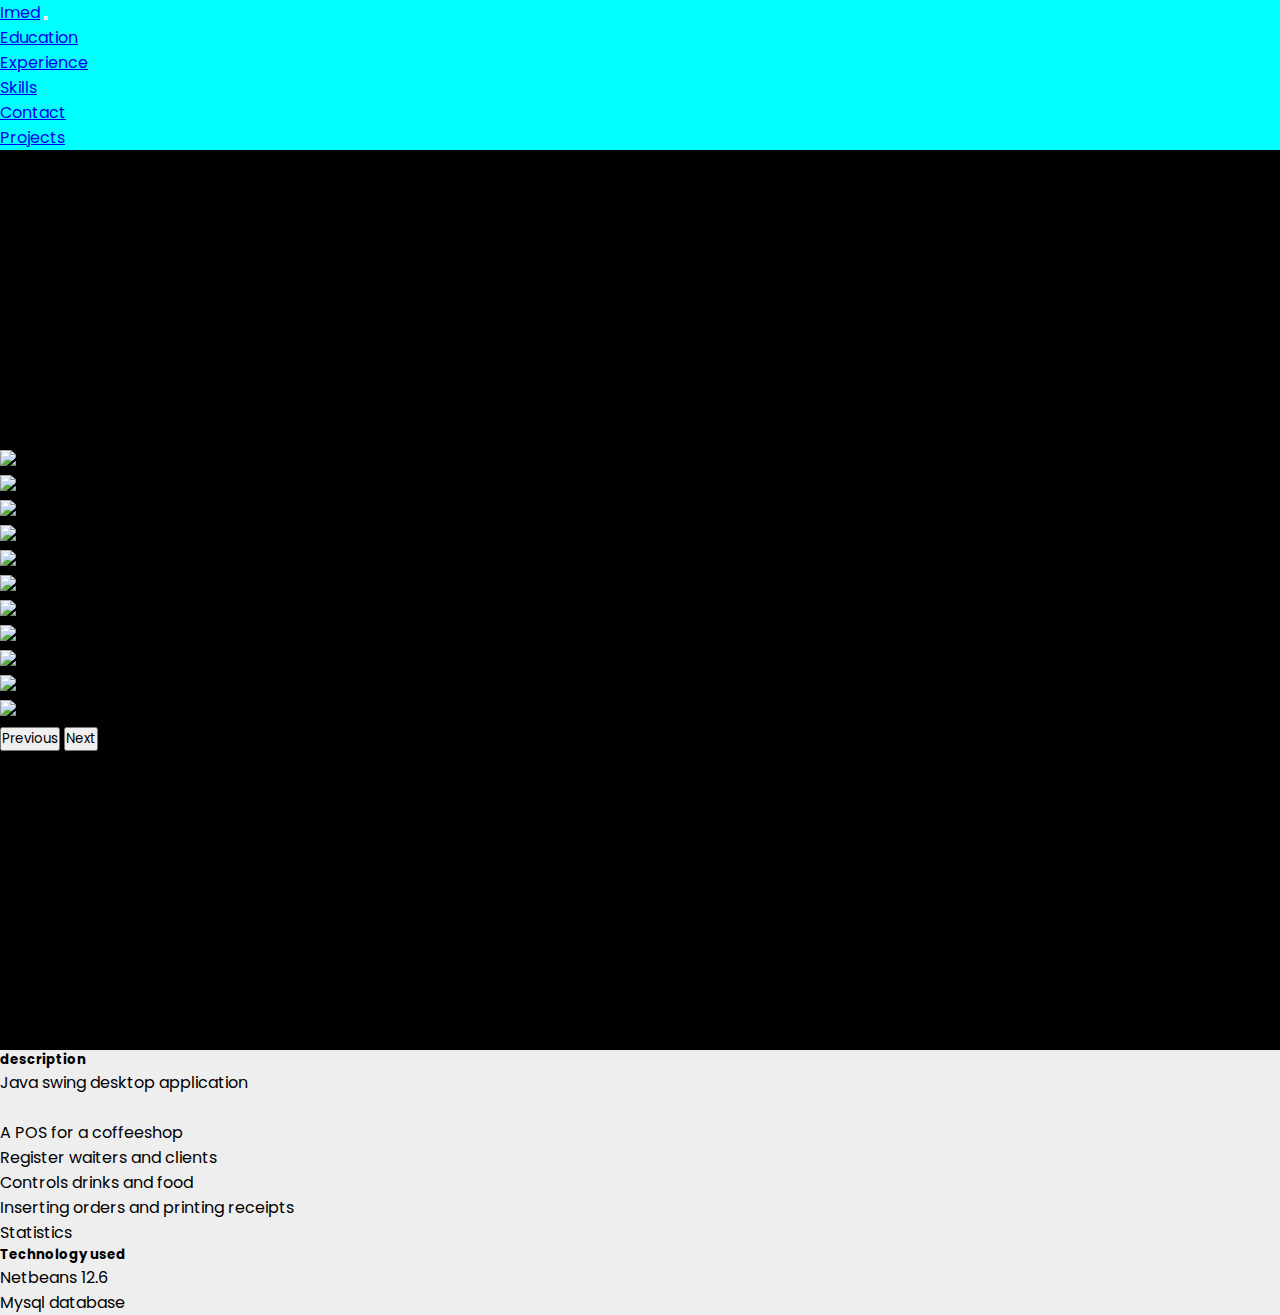
==== calm.html @ 92af6c49 "Add files via upload" ====
<!DOCTYPE html>
<html lang="en">
<head>
    <meta charset="UTF-8">
    <meta http-equiv="X-UA-Compatible" content="IE=edge">
    <meta name="viewport" content="width=device-width, initial-scale=1.0">
    <link rel="stylesheet" href="https://cdnjs.cloudflare.com/ajax/libs/font-awesome/6.1.1/css/all.min.css">
    <link rel="stylesheet" href="css/style.css">
    <link href="https://cdn.jsdelivr.net/npm/bootstrap@5.2.0-beta1/dist/css/bootstrap.min.css" rel="stylesheet" integrity="sha384-0evHe/X+R7YkIZDRvuzKMRqM+OrBnVFBL6DOitfPri4tjfHxaWutUpFmBp4vmVor" crossorigin="anonymous">
    <script src="https://cdnjs.cloudflare.com/ajax/libs/jquery/3.5.1/jquery.min.js" charset="utf-8"></script>
    <title>Calm street coffeeshop POS</title>
    <link rel="apple-touch-icon" sizes="180x180" href="/apple-touch-icon.png">
    <link rel="icon" type="image/png" sizes="32x32" href="img/favicon_io (1)/favicon-16x16.png">
    <link rel="icon" type="image/png" sizes="16x16" href="/favicon-16x16.png">
    <link rel="manifest" href="/site.webmanifest">
</head>
<body>
    <body>
        <script src="https://cdn.jsdelivr.net/npm/bootstrap@5.2.0-beta1/dist/js/bootstrap.bundle.min.js" integrity="sha384-pprn3073KE6tl6bjs2QrFaJGz5/SUsLqktiwsUTF55Jfv3qYSDhgCecCxMW52nD2" crossorigin="anonymous"></script>
        <header>
            <nav class="navbar navbar-light" style="background-color: aqua;">
                <div class="container">
                  <a class="navbar-brand" href="index.html">Imed</a>
                  <button class="navbar-toggler" type="button" data-bs-toggle="collapse" data-bs-target="#navbarNavDropdown" aria-controls="navbarNavDropdown" aria-expanded="false" aria-label="Toggle navigation">
                    <span class="navbar-toggler-icon"></span>
                  </button>
                  <div class="collapse navbar-collapse" id="navbarNavDropdown">
                    <ul class="navbar-nav m-auto">
                      <li class="nav-item">
                        <a class="nav-link active" aria-current="page" href="education.html">Education</a>
                      </li>
                      <li class="nav-item">
                        <a class="nav-link" href="experience.html">Experience</a>
                      </li>
                      <li class="nav-item">
                        <a class="nav-link" href="skills.html">Skills</a>
                      </li>
                      <li class="nav-item">
                        <a class="nav-link" href="contact.html">Contact</a>
                      </li>
                      <li class="nav-item">
                        <a class="nav-link" href="projects.html">Projects</a>
                      </li>
                    </ul>
                  </div>
                </div>
              </nav>
        </header> 
        <section class="main">
            <div id="carouselExampleControls" class="carousel slide" data-bs-ride="carousel">
                <div class="carousel-inner">
                  <div class="carousel-item active">
                    <img src="img/calm screenshots/1.jpg" class="d-block w-100" alt="Home page">
                  </div>
                  <div class="carousel-item">
                    <img src="img/calm screenshots/2.jpg" class="d-block w-100" alt="...">
                  </div>
                  <div class="carousel-item">
                    <img src="img/calm screenshots/3.jpg" class="d-block w-100" alt="...">
                  </div>
                  <div class="carousel-item">
                    <img src="img/calm screenshots/4.jpg" class="d-block w-100" alt="...">
                  </div>
                  <div class="carousel-item">
                    <img src="img/calm screenshots/5.jpg" class="d-block w-100" alt="...">
                  </div>
                  <div class="carousel-item">
                    <img src="img/calm screenshots/6.jpg" class="d-block w-100" alt="...">
                  </div>
                  <div class="carousel-item">
                    <img src="img/calm screenshots/7.jpg" class="d-block w-100" alt="...">
                  </div>
                  <div class="carousel-item">
                    <img src="img/calm screenshots/8.jpg" class="d-block w-100" alt="...">
                  </div>
                  <div class="carousel-item">
                    <img src="img/calm screenshots/9.jpg" class="d-block w-100" alt="...">
                  </div>
                  <div class="carousel-item">
                    <img src="img/calm screenshots/10.jpg" class="d-block w-100" alt="...">
                  </div>
                  <div class="carousel-item">
                    <img src="img/calm screenshots/11.jpg" class="d-block w-100" alt="...">
                  </div>
                </div>
                <button class="carousel-control-prev" type="button" data-bs-target="#carouselExampleControls" data-bs-slide="prev">
                  <span class="carousel-control-prev-icon" aria-hidden="true"></span>
                  <span class="visually-hidden">Previous</span>
                </button>
                <button class="carousel-control-next" type="button" data-bs-target="#carouselExampleControls" data-bs-slide="next">
                  <span class="carousel-control-next-icon" aria-hidden="true"></span>
                  <span class="visually-hidden">Next</span>
                </button>
              </div>
        </section>
        <div class="w-100 p-3" style="background-color: #eee;">
            <h5>description</h5>
            <p>Java swing desktop application</p><br>
            <p>A POS for a coffeeshop</p>
            <ul>
                <li>Register waiters and clients</li>
                <li>Controls drinks and food</li>
                <li>Inserting orders and printing receipts</li>
                <li>Statistics</li>
            </ul>
            <h5>Technology used</h5>
            <ul>
                <li>
                    Netbeans 12.6
                </li>
                <li>
                    Mysql database
                </li>
            </ul>
          </div>
</body>
</html>
---- css/style.css ----
@import url('https://fonts.googleapis.com/css2?family=Poppins:ital,wght@0,100;0,200;0,300;0,400;0,500;0,600;0,700;0,800;0,900;1,100;1,200;1,300;1,400;1,500;1,600;1,700;1,800;1,900&display=swap');
*{
    font-family: 'Poppins', sans-serif;
    margin: 0;
    padding: 0;
    box-sizing: border-box;
    scroll-behavior: smooth; 
}
body{
    background-repeat: no-repeat;
}
.logo{
    text-decoration: none;
    color: black;
    text-transform: uppercase;
    font-weight: 700;
    font-size: 1.8em;
}
.main{
    background-color: black;
    width: 100%;
    min-height: 100vh;
    display: flex;
    align-items: center; 
    background-size: cover;
    background-position: center; }
.intro{
    color: white;}

        
        .card {
          background: #FFFFFF;
          max-width: 400px;
          margin: 100px auto;
          border-radius: 12px;
          box-shadow: 0 10px 20px rgba(0, 0, 0, 0.19), 0 6px 6px rgba(0, 0, 0, 0.23);
          box-sizing: border-box;
          padding: 48px;
          text-align: center;
        }
        .social_media{
    
          font-size: 2em;
          padding-left: 10px;
          top: 500px;
      }
        .products {
          position: relative;
          overflow: hidden;
          -webkit-transition: 0.5s ease;
          transition: 0.5s ease;
        }
        
        .product {
          position: absolute;
          top: 0;
          left: 0;
          opacity: 0;
          visibility: hidden;
          -webkit-transition: 0.5s ease;
          transition: 0.5s ease;
        }
        .product.active {
          opacity: 1;
          visibility: visible;
        }
        
        .thumbnail {
          margin: 0 0 48px;
        }
        .title {
          margin: 0 0 12px;
          color: #D18B49;
          font-size: 24px;
          -webkit-transition: 0.5s ease;
          transition: 0.5s ease;
        }
        
        .description {
          margin: 0 0 48px;
        }
        .footer_body{
            background-color: aqua;
            position:sticky;
            padding: 0px;
        }
        
        .footer {
          display: -webkit-box;
          display: -ms-flexbox;
          display: flex;
          -webkit-box-orient: horizontal;
          -webkit-box-direction: normal;
              -ms-flex-direction: row;
                  flex-direction: row;
          -webkit-box-pack: justify;
              -ms-flex-pack: justify;
                  justify-content: space-between;
          margin: 0 -12px -12px;
        }
        
        [ripple] {
          z-index: 1;
          position: relative;
          overflow: hidden;
        }
        [ripple] .ripple {
          position: absolute;
          background: #FFFFFF;
          width: 60px;
          height: 60px;
          border-radius: 100%;
          -webkit-transform: scale(0);
                  transform: scale(0);
          -webkit-animation: ripple 2s;
                  animation: ripple 2s;
        }
        
        @-webkit-keyframes ripple {
          0% {
            -webkit-transform: scale(0);
                    transform: scale(0);
            opacity: 0.2;
          }
          100% {
            -webkit-transform: scale(20);
                    transform: scale(20);
            opacity: 0;
          }
        }
        
        @keyframes ripple {
          0% {
            -webkit-transform: scale(0);
                    transform: scale(0);
            opacity: 0.2;
          }
          100% {
            -webkit-transform: scale(20);
                    transform: scale(20);
            opacity: 0;
          }
        }
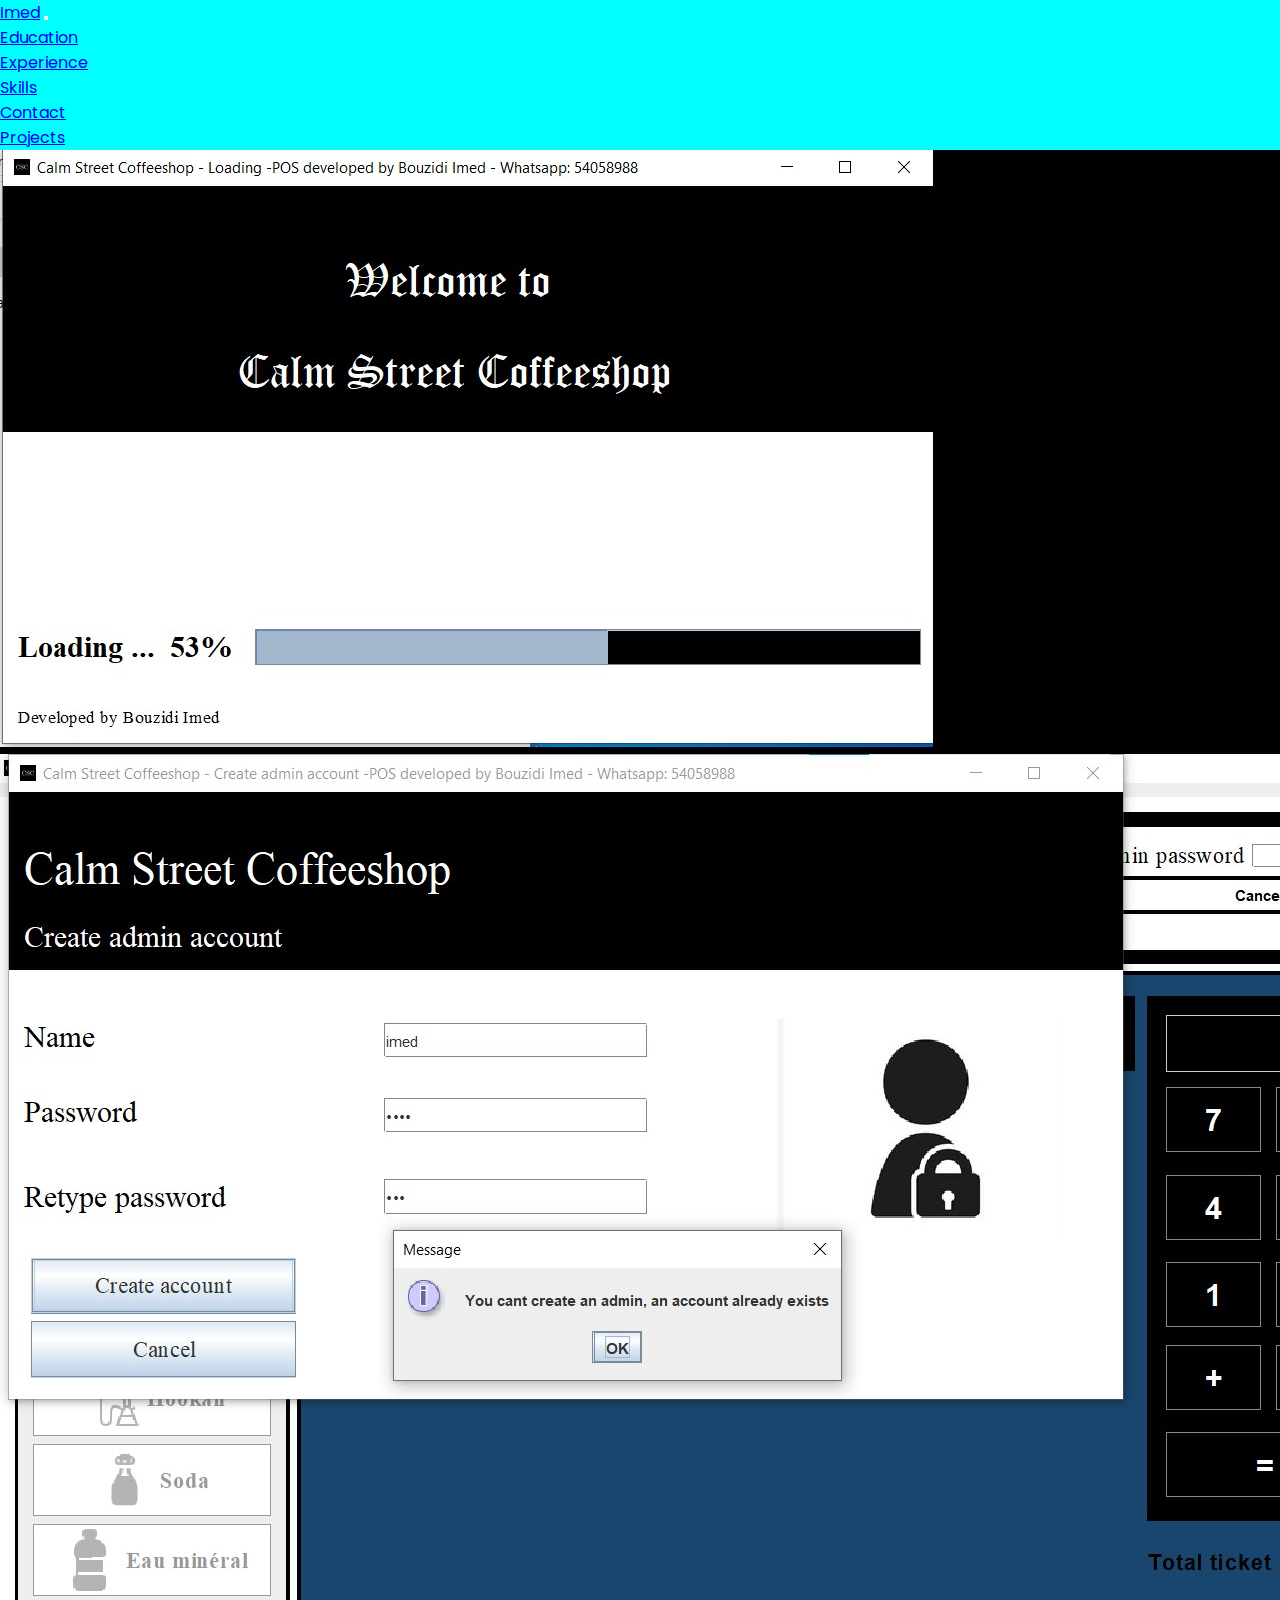
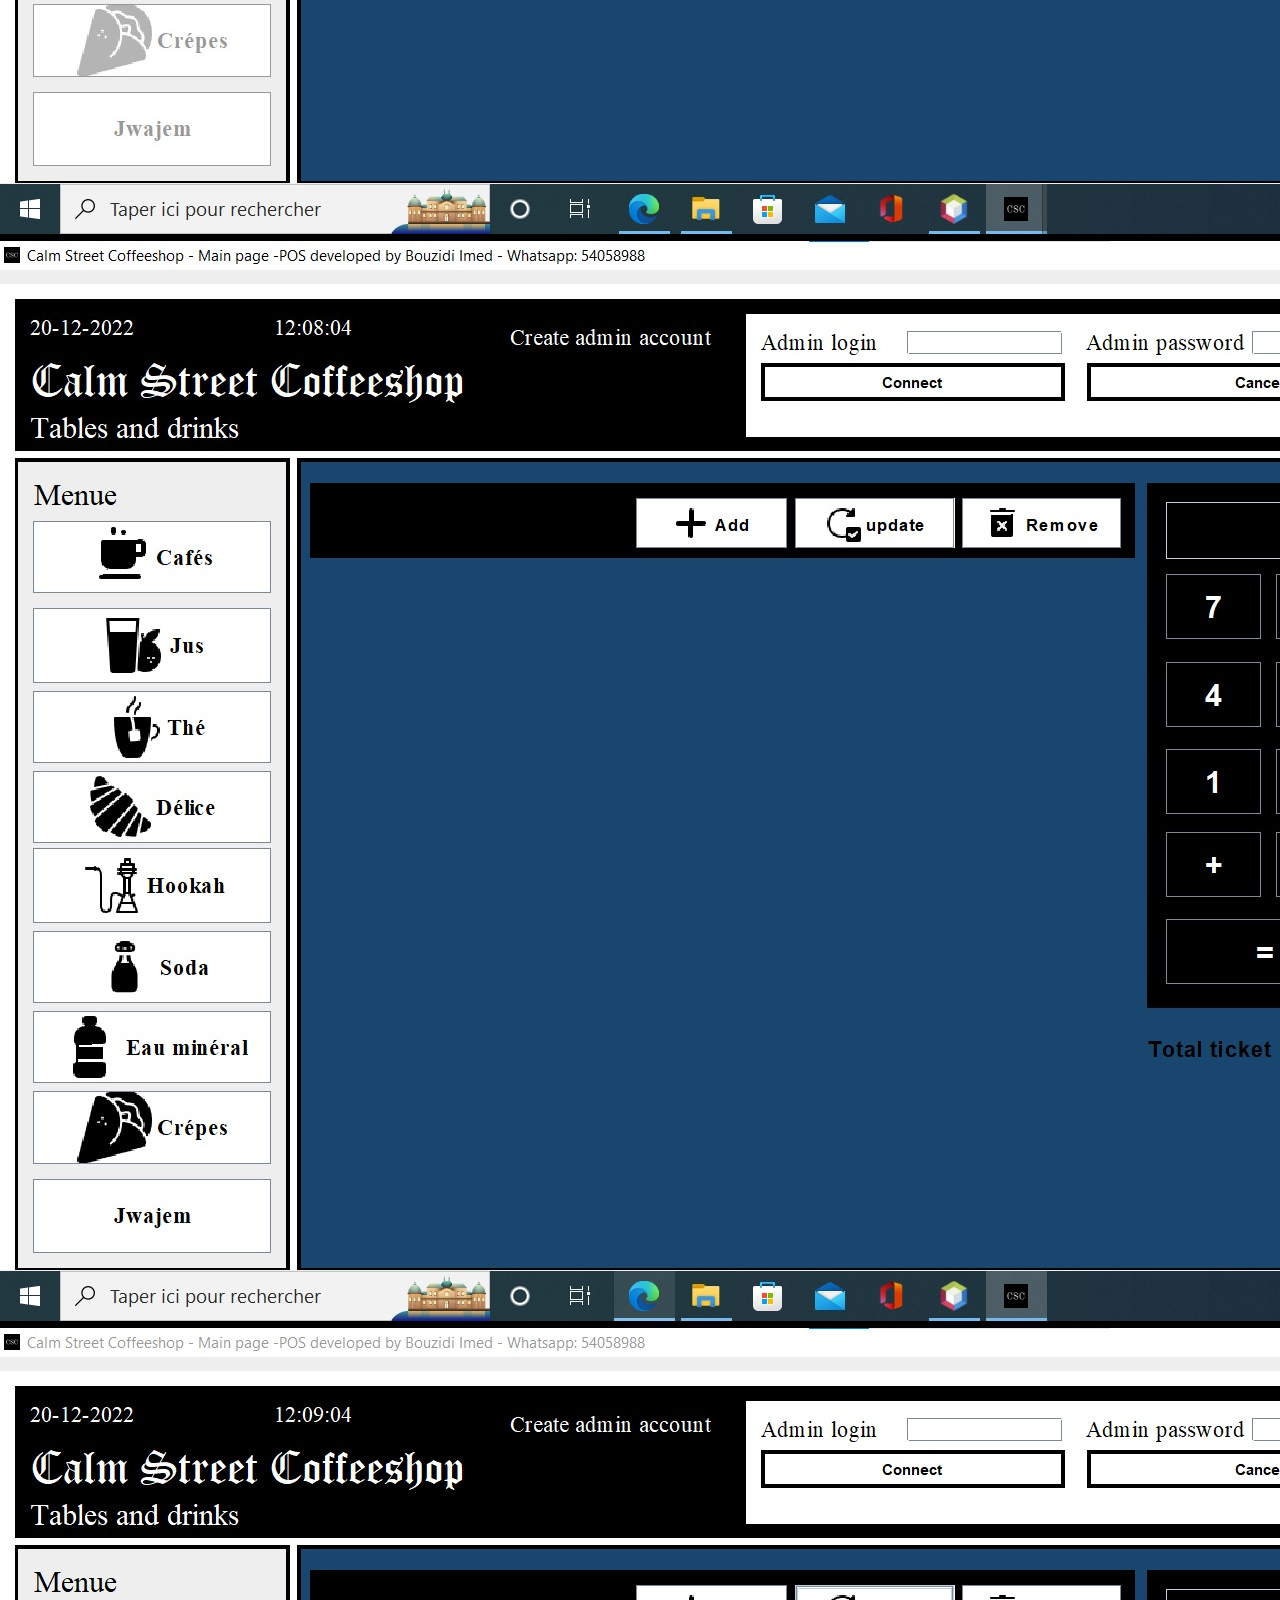
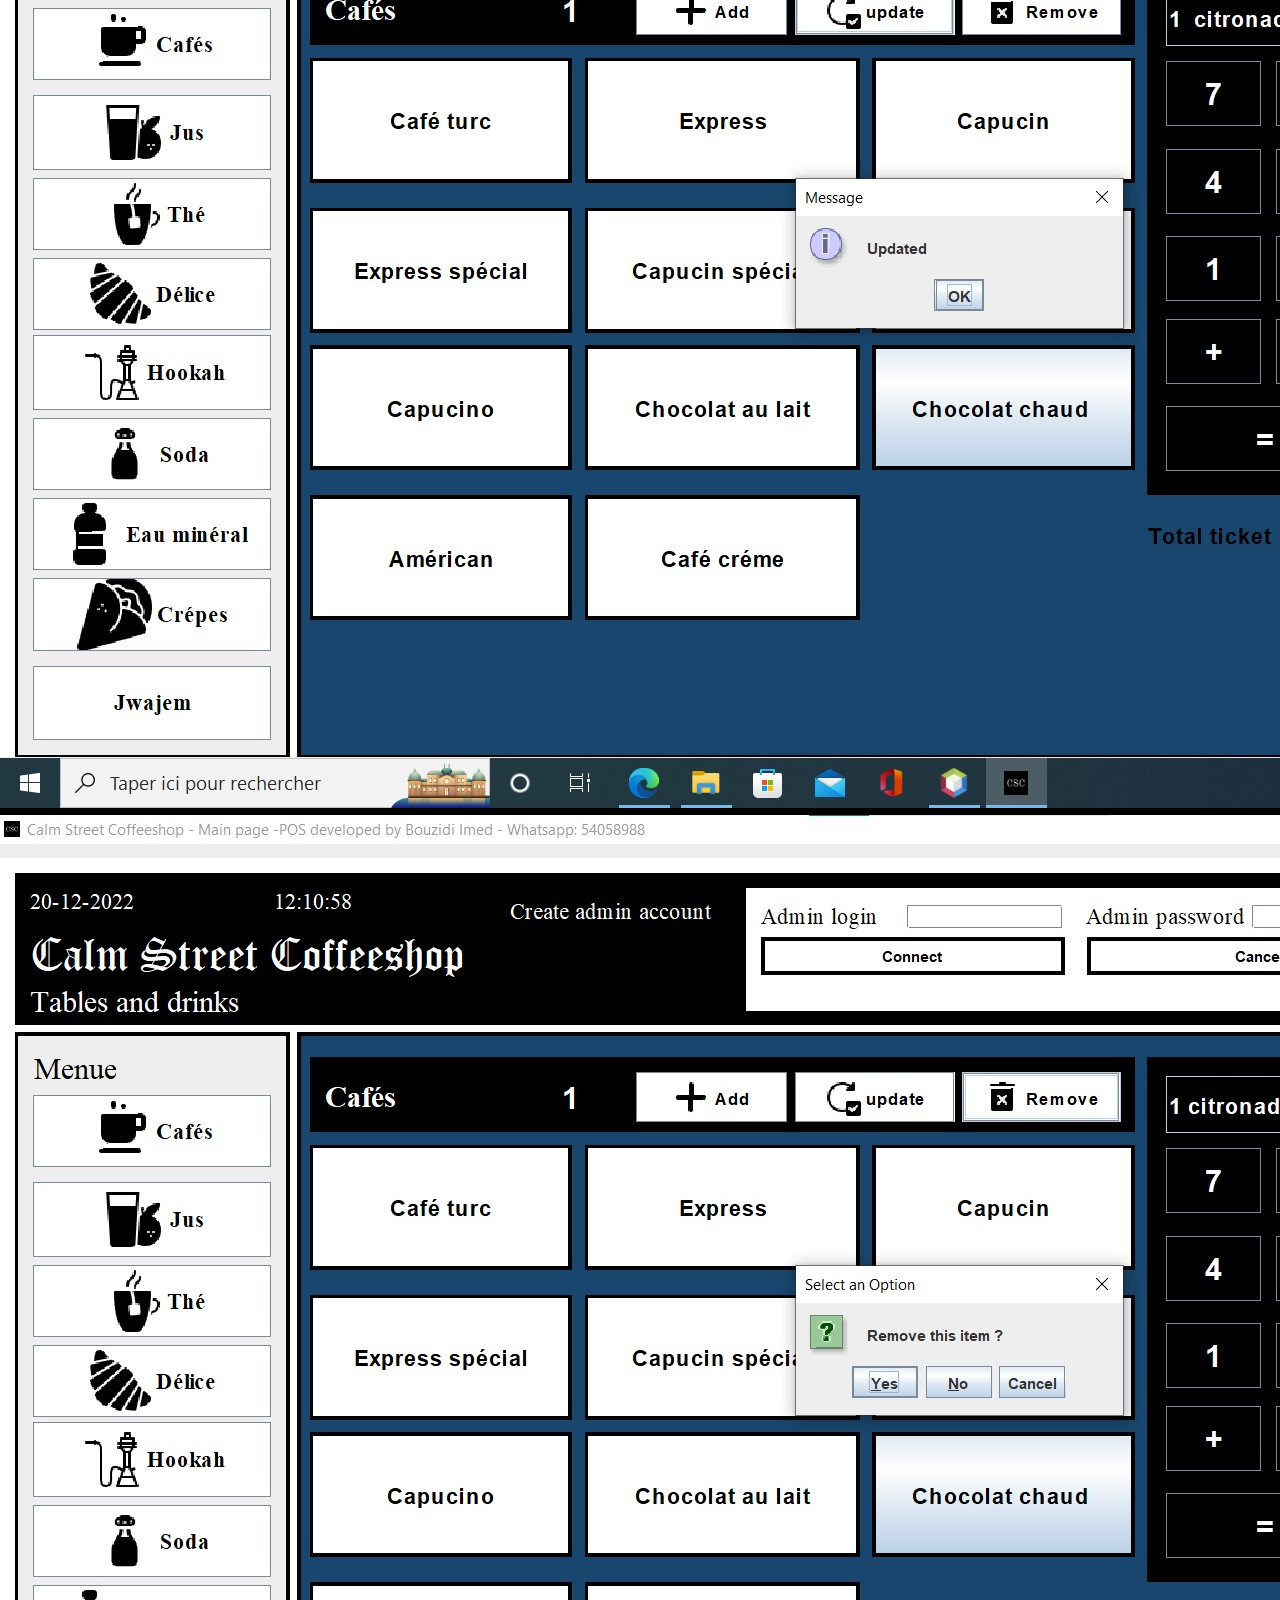
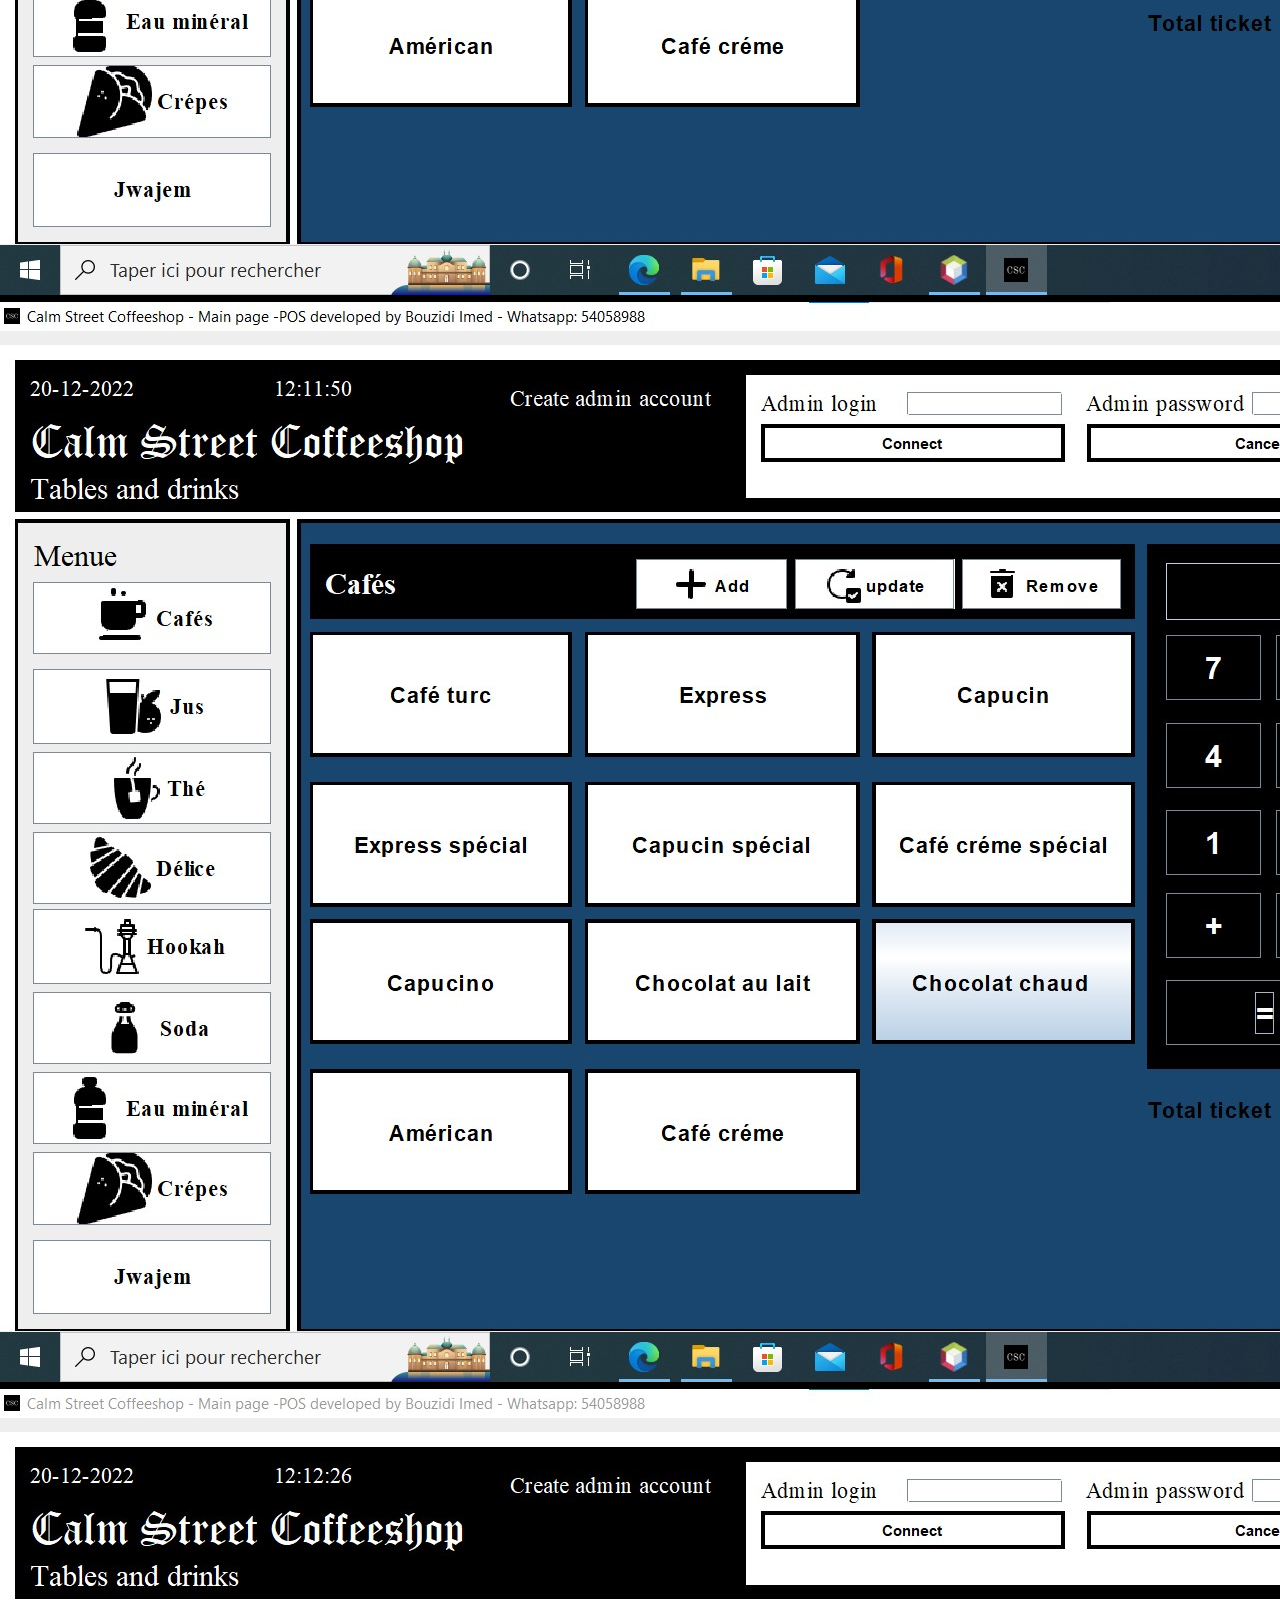
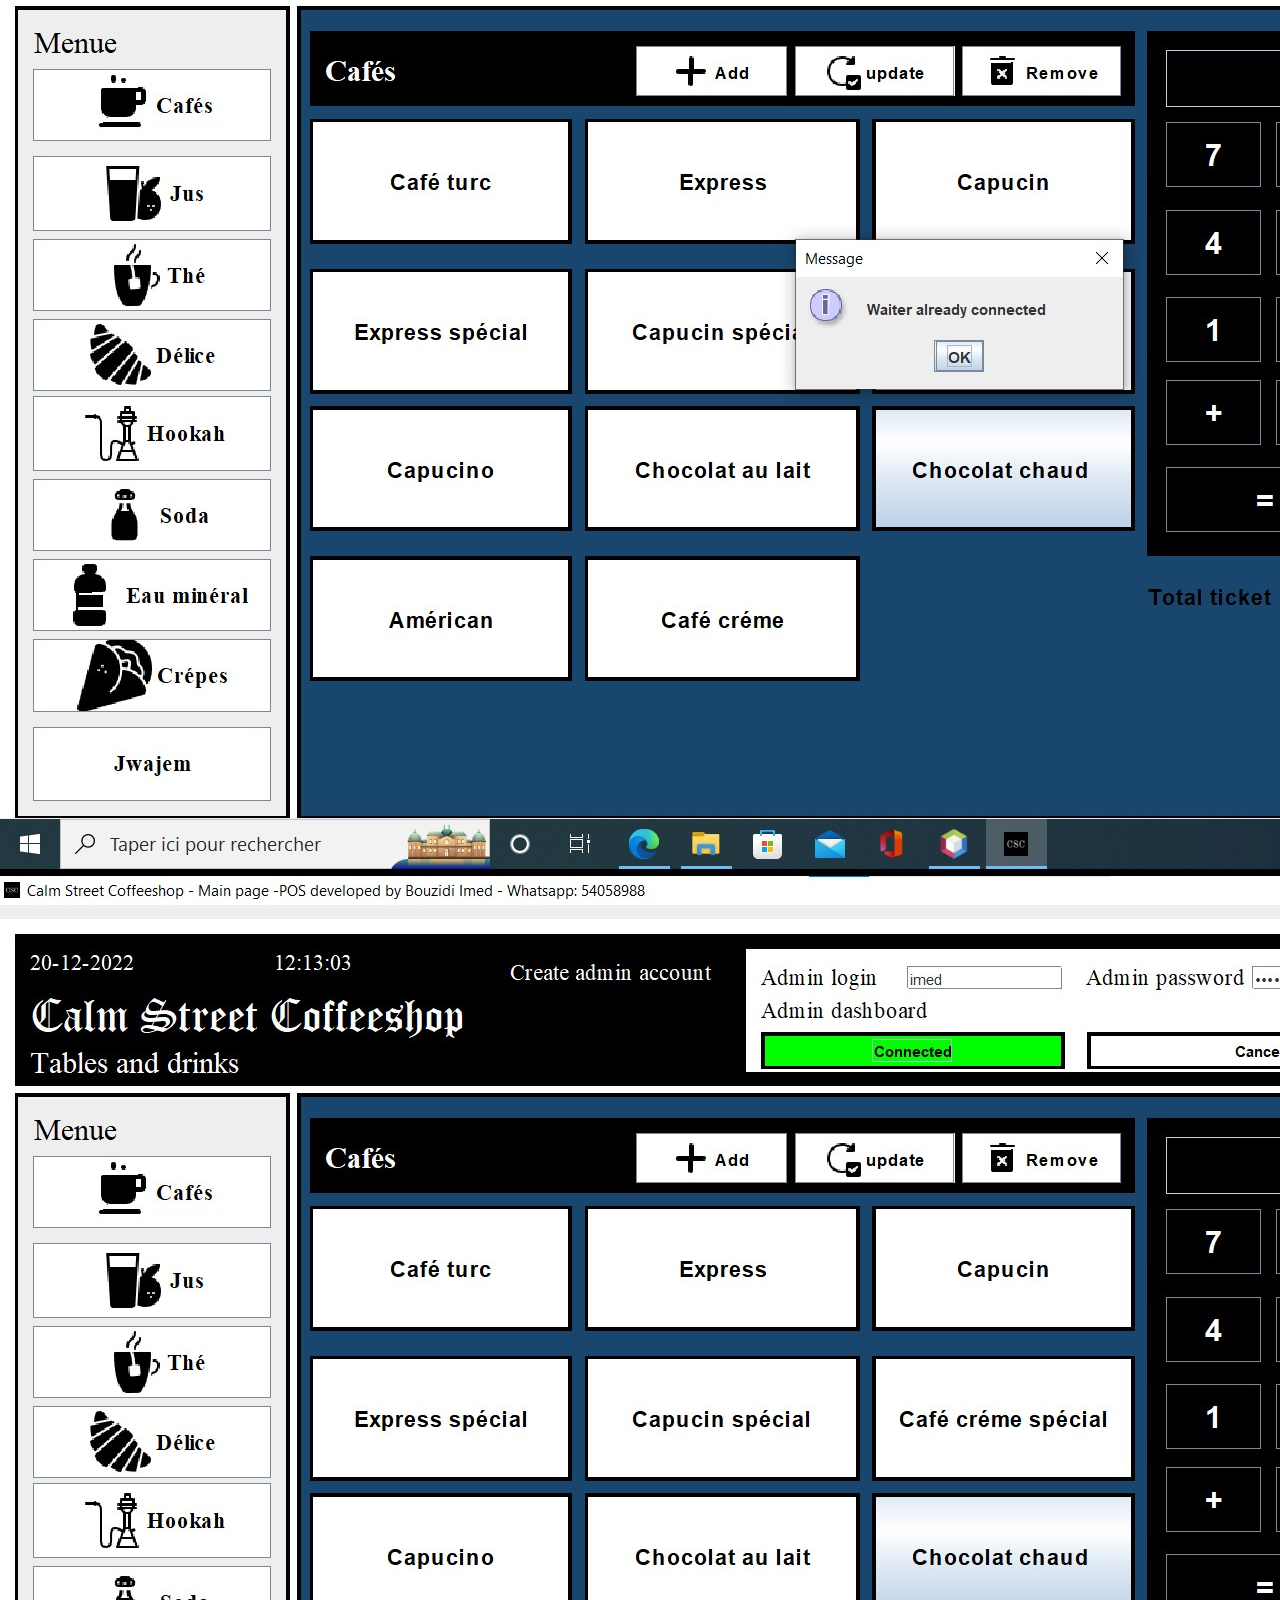
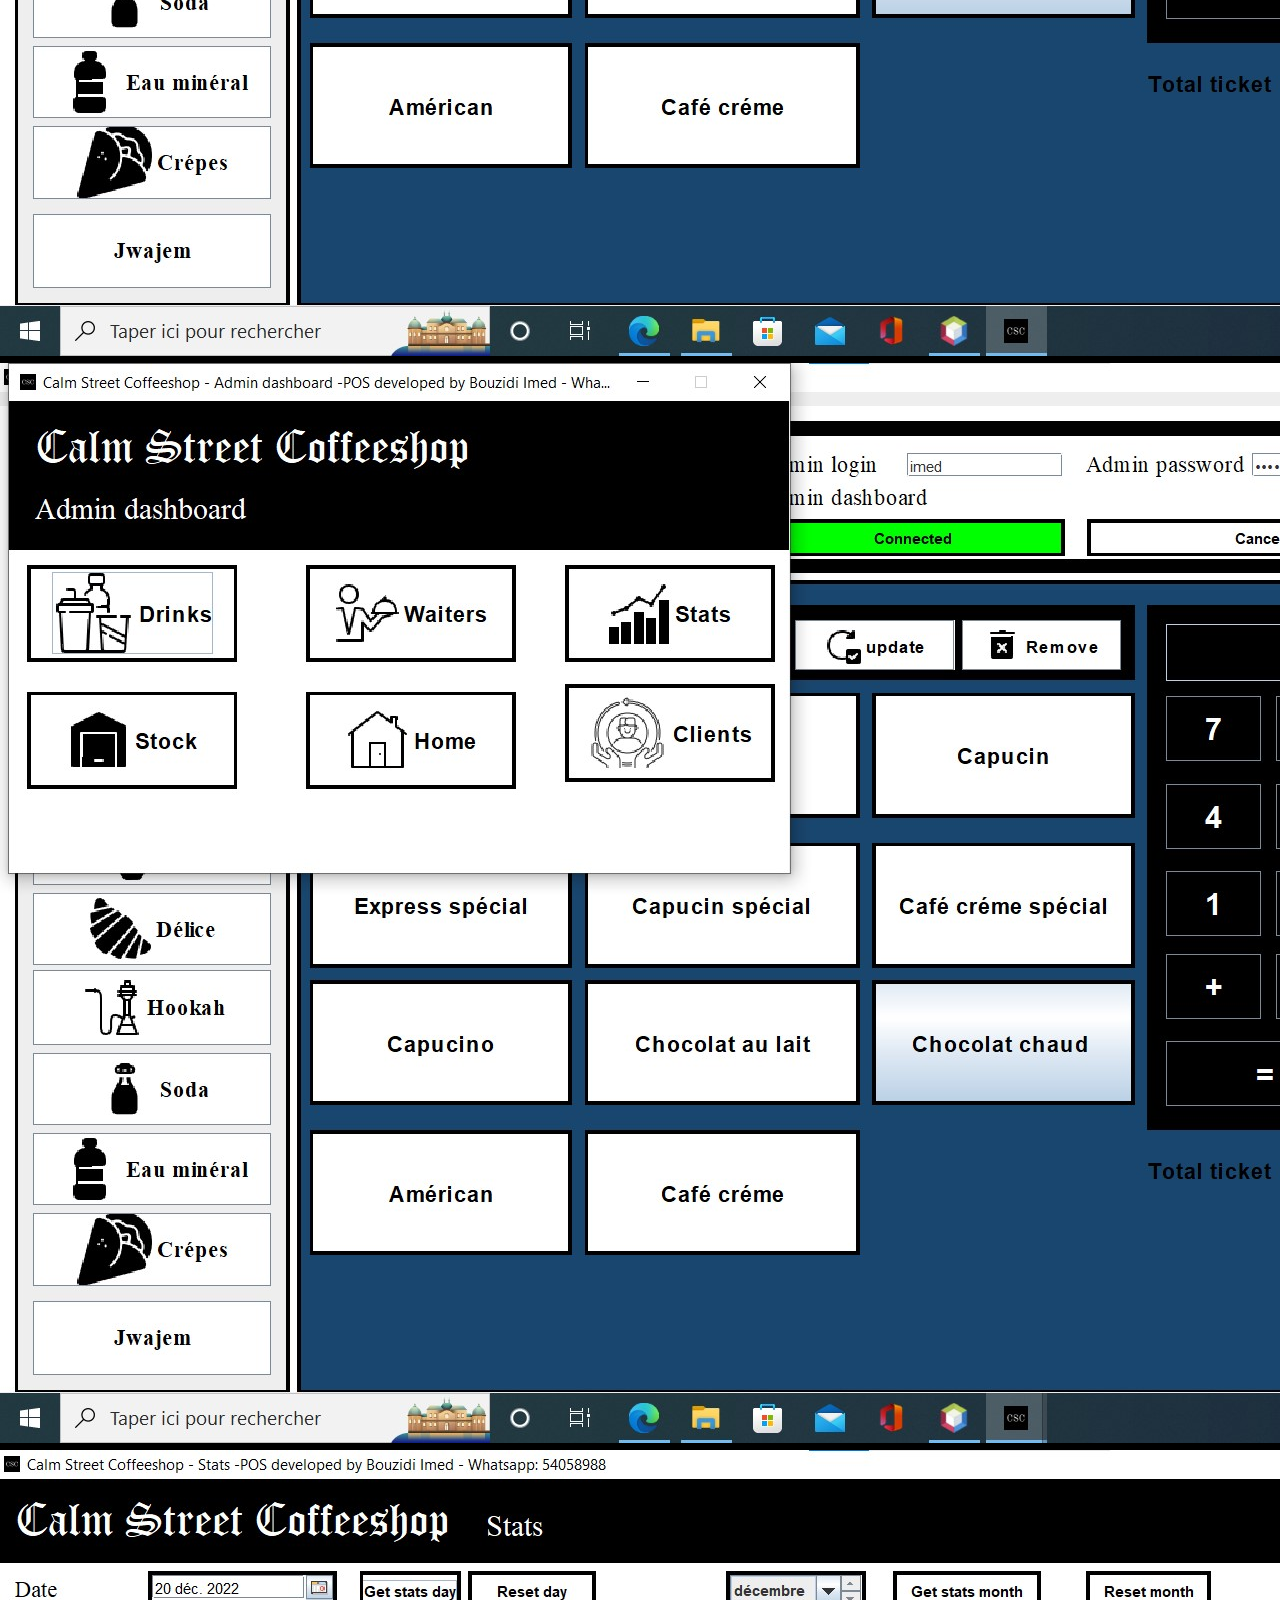
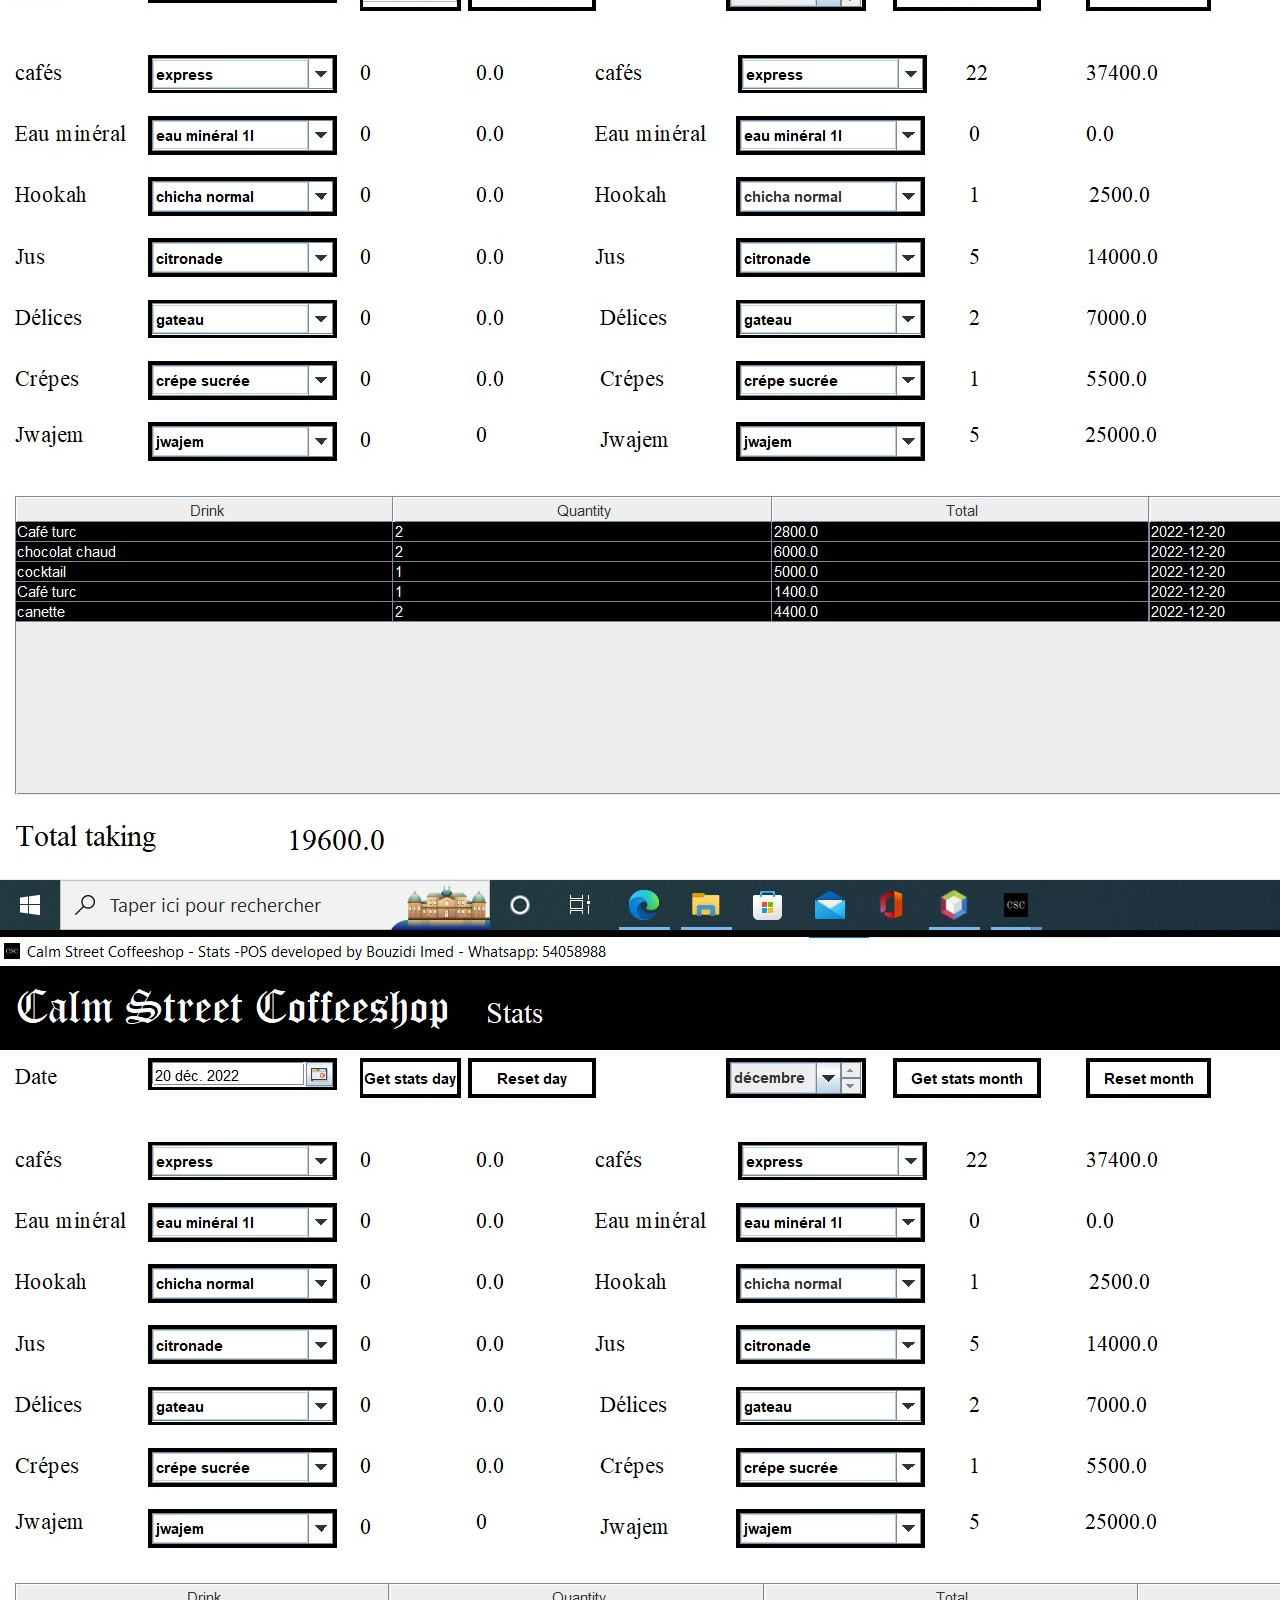
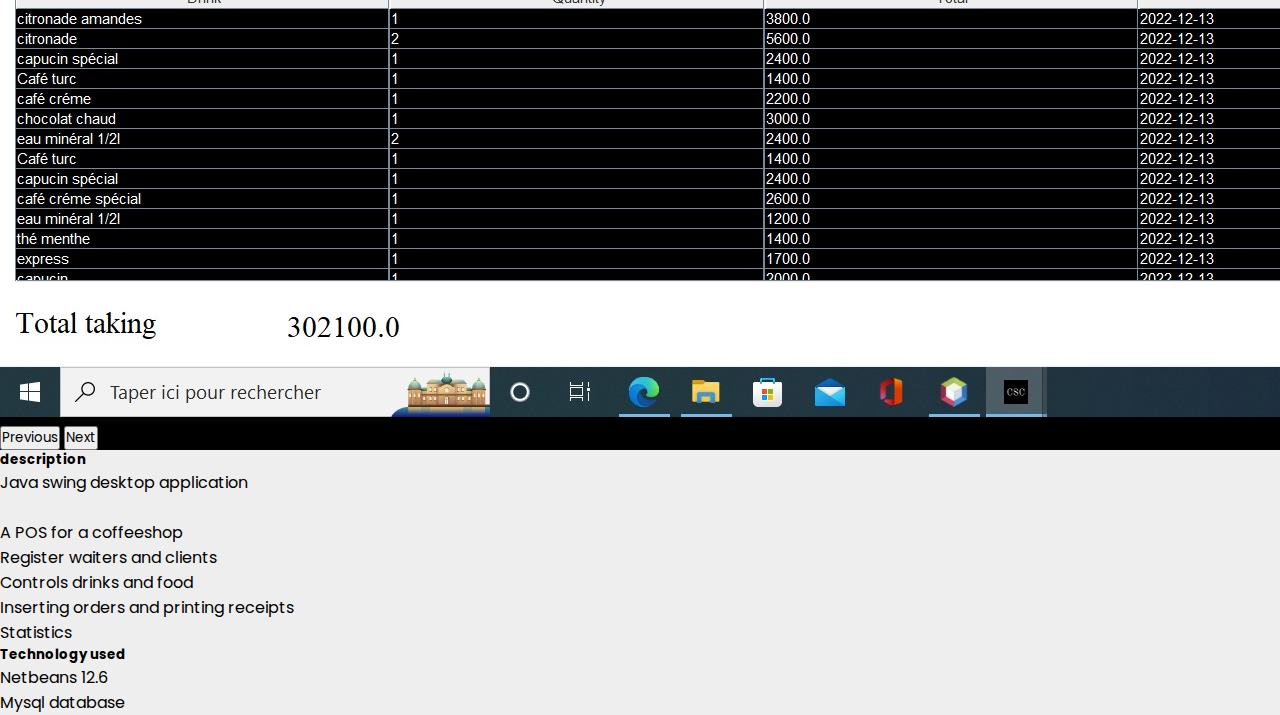
==== commit e035b28c: "projecst.html" ====
--- a/calm.html
+++ b/calm.html
@@ -1,117 +1,117 @@
-<!DOCTYPE html>
-<html lang="en">
-<head>
-    <meta charset="UTF-8">
-    <meta http-equiv="X-UA-Compatible" content="IE=edge">
-    <meta name="viewport" content="width=device-width, initial-scale=1.0">
-    <link rel="stylesheet" href="https://cdnjs.cloudflare.com/ajax/libs/font-awesome/6.1.1/css/all.min.css">
-    <link rel="stylesheet" href="css/style.css">
-    <link href="https://cdn.jsdelivr.net/npm/bootstrap@5.2.0-beta1/dist/css/bootstrap.min.css" rel="stylesheet" integrity="sha384-0evHe/X+R7YkIZDRvuzKMRqM+OrBnVFBL6DOitfPri4tjfHxaWutUpFmBp4vmVor" crossorigin="anonymous">
-    <script src="https://cdnjs.cloudflare.com/ajax/libs/jquery/3.5.1/jquery.min.js" charset="utf-8"></script>
-    <title>Calm street coffeeshop POS</title>
-    <link rel="apple-touch-icon" sizes="180x180" href="/apple-touch-icon.png">
-    <link rel="icon" type="image/png" sizes="32x32" href="img/favicon_io (1)/favicon-16x16.png">
-    <link rel="icon" type="image/png" sizes="16x16" href="/favicon-16x16.png">
-    <link rel="manifest" href="/site.webmanifest">
-</head>
-<body>
-    <body>
-        <script src="https://cdn.jsdelivr.net/npm/bootstrap@5.2.0-beta1/dist/js/bootstrap.bundle.min.js" integrity="sha384-pprn3073KE6tl6bjs2QrFaJGz5/SUsLqktiwsUTF55Jfv3qYSDhgCecCxMW52nD2" crossorigin="anonymous"></script>
-        <header>
-            <nav class="navbar navbar-light" style="background-color: aqua;">
-                <div class="container">
-                  <a class="navbar-brand" href="index.html">Imed</a>
-                  <button class="navbar-toggler" type="button" data-bs-toggle="collapse" data-bs-target="#navbarNavDropdown" aria-controls="navbarNavDropdown" aria-expanded="false" aria-label="Toggle navigation">
-                    <span class="navbar-toggler-icon"></span>
-                  </button>
-                  <div class="collapse navbar-collapse" id="navbarNavDropdown">
-                    <ul class="navbar-nav m-auto">
-                      <li class="nav-item">
-                        <a class="nav-link active" aria-current="page" href="education.html">Education</a>
-                      </li>
-                      <li class="nav-item">
-                        <a class="nav-link" href="experience.html">Experience</a>
-                      </li>
-                      <li class="nav-item">
-                        <a class="nav-link" href="skills.html">Skills</a>
-                      </li>
-                      <li class="nav-item">
-                        <a class="nav-link" href="contact.html">Contact</a>
-                      </li>
-                      <li class="nav-item">
-                        <a class="nav-link" href="projects.html">Projects</a>
-                      </li>
-                    </ul>
-                  </div>
-                </div>
-              </nav>
-        </header> 
-        <section class="main">
-            <div id="carouselExampleControls" class="carousel slide" data-bs-ride="carousel">
-                <div class="carousel-inner">
-                  <div class="carousel-item active">
-                    <img src="img/calm screenshots/1.jpg" class="d-block w-100" alt="Home page">
-                  </div>
-                  <div class="carousel-item">
-                    <img src="img/calm screenshots/2.jpg" class="d-block w-100" alt="...">
-                  </div>
-                  <div class="carousel-item">
-                    <img src="img/calm screenshots/3.jpg" class="d-block w-100" alt="...">
-                  </div>
-                  <div class="carousel-item">
-                    <img src="img/calm screenshots/4.jpg" class="d-block w-100" alt="...">
-                  </div>
-                  <div class="carousel-item">
-                    <img src="img/calm screenshots/5.jpg" class="d-block w-100" alt="...">
-                  </div>
-                  <div class="carousel-item">
-                    <img src="img/calm screenshots/6.jpg" class="d-block w-100" alt="...">
-                  </div>
-                  <div class="carousel-item">
-                    <img src="img/calm screenshots/7.jpg" class="d-block w-100" alt="...">
-                  </div>
-                  <div class="carousel-item">
-                    <img src="img/calm screenshots/8.jpg" class="d-block w-100" alt="...">
-                  </div>
-                  <div class="carousel-item">
-                    <img src="img/calm screenshots/9.jpg" class="d-block w-100" alt="...">
-                  </div>
-                  <div class="carousel-item">
-                    <img src="img/calm screenshots/10.jpg" class="d-block w-100" alt="...">
-                  </div>
-                  <div class="carousel-item">
-                    <img src="img/calm screenshots/11.jpg" class="d-block w-100" alt="...">
-                  </div>
-                </div>
-                <button class="carousel-control-prev" type="button" data-bs-target="#carouselExampleControls" data-bs-slide="prev">
-                  <span class="carousel-control-prev-icon" aria-hidden="true"></span>
-                  <span class="visually-hidden">Previous</span>
-                </button>
-                <button class="carousel-control-next" type="button" data-bs-target="#carouselExampleControls" data-bs-slide="next">
-                  <span class="carousel-control-next-icon" aria-hidden="true"></span>
-                  <span class="visually-hidden">Next</span>
-                </button>
-              </div>
-        </section>
-        <div class="w-100 p-3" style="background-color: #eee;">
-            <h5>description</h5>
-            <p>Java swing desktop application</p><br>
-            <p>A POS for a coffeeshop</p>
-            <ul>
-                <li>Register waiters and clients</li>
-                <li>Controls drinks and food</li>
-                <li>Inserting orders and printing receipts</li>
-                <li>Statistics</li>
-            </ul>
-            <h5>Technology used</h5>
-            <ul>
-                <li>
-                    Netbeans 12.6
-                </li>
-                <li>
-                    Mysql database
-                </li>
-            </ul>
-          </div>
-</body>
+<!DOCTYPE html>
+<html lang="en">
+<head>
+    <meta charset="UTF-8">
+    <meta http-equiv="X-UA-Compatible" content="IE=edge">
+    <meta name="viewport" content="width=device-width, initial-scale=1.0">
+    <link rel="stylesheet" href="https://cdnjs.cloudflare.com/ajax/libs/font-awesome/6.1.1/css/all.min.css">
+    <link rel="stylesheet" href="css/style.css">
+    <link href="https://cdn.jsdelivr.net/npm/bootstrap@5.2.0-beta1/dist/css/bootstrap.min.css" rel="stylesheet" integrity="sha384-0evHe/X+R7YkIZDRvuzKMRqM+OrBnVFBL6DOitfPri4tjfHxaWutUpFmBp4vmVor" crossorigin="anonymous">
+    <script src="https://cdnjs.cloudflare.com/ajax/libs/jquery/3.5.1/jquery.min.js" charset="utf-8"></script>
+    <title>Calm street coffeeshop POS</title>
+    <link rel="apple-touch-icon" sizes="180x180" href="/apple-touch-icon.png">
+    <link rel="icon" type="image/png" sizes="32x32" href="img/favicon_io (1)/favicon-16x16.png">
+    <link rel="icon" type="image/png" sizes="16x16" href="/favicon-16x16.png">
+    <link rel="manifest" href="/site.webmanifest">
+</head>
+<body>
+    <body>
+        <script src="https://cdn.jsdelivr.net/npm/bootstrap@5.2.0-beta1/dist/js/bootstrap.bundle.min.js" integrity="sha384-pprn3073KE6tl6bjs2QrFaJGz5/SUsLqktiwsUTF55Jfv3qYSDhgCecCxMW52nD2" crossorigin="anonymous"></script>
+        <header>
+            <nav class="navbar navbar-light" style="background-color: aqua;">
+                <div class="container">
+                  <a class="navbar-brand" href="index.html">Imed</a>
+                  <button class="navbar-toggler" type="button" data-bs-toggle="collapse" data-bs-target="#navbarNavDropdown" aria-controls="navbarNavDropdown" aria-expanded="false" aria-label="Toggle navigation">
+                    <span class="navbar-toggler-icon"></span>
+                  </button>
+                  <div class="collapse navbar-collapse" id="navbarNavDropdown">
+                    <ul class="navbar-nav m-auto">
+                      <li class="nav-item">
+                        <a class="nav-link active" aria-current="page" href="education.html">Education</a>
+                      </li>
+                      <li class="nav-item">
+                        <a class="nav-link" href="experience.html">Experience</a>
+                      </li>
+                      <li class="nav-item">
+                        <a class="nav-link" href="skills.html">Skills</a>
+                      </li>
+                      <li class="nav-item">
+                        <a class="nav-link" href="contact.html">Contact</a>
+                      </li>
+                      <li class="nav-item">
+                        <a class="nav-link" href="projects.html">Projects</a>
+                      </li>
+                    </ul>
+                  </div>
+                </div>
+              </nav>
+        </header> 
+        <section class="main">
+            <div id="carouselExampleControls" class="carousel slide" data-bs-ride="carousel">
+                <div class="carousel-inner">
+                  <div class="carousel-item active">
+                    <img src="img/calm screenshots/1.jpg" class="d-block w-100" alt="Home page">
+                  </div>
+                  <div class="carousel-item">
+                    <img src="img/calm screenshots/2.jpg" class="d-block w-100" alt="...">
+                  </div>
+                  <div class="carousel-item">
+                    <img src="img/calm screenshots/3.jpg" class="d-block w-100" alt="...">
+                  </div>
+                  <div class="carousel-item">
+                    <img src="img/calm screenshots/4.jpg" class="d-block w-100" alt="...">
+                  </div>
+                  <div class="carousel-item">
+                    <img src="img/calm screenshots/5.jpg" class="d-block w-100" alt="...">
+                  </div>
+                  <div class="carousel-item">
+                    <img src="img/calm screenshots/6.jpg" class="d-block w-100" alt="...">
+                  </div>
+                  <div class="carousel-item">
+                    <img src="img/calm screenshots/7.jpg" class="d-block w-100" alt="...">
+                  </div>
+                  <div class="carousel-item">
+                    <img src="img/calm screenshots/8.jpg" class="d-block w-100" alt="...">
+                  </div>
+                  <div class="carousel-item">
+                    <img src="img/calm screenshots/9.jpg" class="d-block w-100" alt="...">
+                  </div>
+                  <div class="carousel-item">
+                    <img src="img/calm screenshots/10.jpg" class="d-block w-100" alt="...">
+                  </div>
+                  <div class="carousel-item">
+                    <img src="img/calm screenshots/11.jpg" class="d-block w-100" alt="...">
+                  </div>
+                </div>
+                <button class="carousel-control-prev" type="button" data-bs-target="#carouselExampleControls" data-bs-slide="prev">
+                  <span class="carousel-control-prev-icon" aria-hidden="true"></span>
+                  <span class="visually-hidden">Previous</span>
+                </button>
+                <button class="carousel-control-next" type="button" data-bs-target="#carouselExampleControls" data-bs-slide="next">
+                  <span class="carousel-control-next-icon" aria-hidden="true"></span>
+                  <span class="visually-hidden">Next</span>
+                </button>
+              </div>
+        </section>
+        <div class="w-100 p-3" style="background-color: #eee;">
+            <h5>description</h5>
+            <p>Java swing desktop application</p><br>
+            <p>A POS for a coffeeshop</p>
+            <ul>
+                <li>Register waiters and clients</li>
+                <li>Controls drinks and food</li>
+                <li>Inserting orders and printing receipts</li>
+                <li>Statistics</li>
+            </ul>
+            <h5>Technology used</h5>
+            <ul>
+                <li>
+                    Netbeans 12.6
+                </li>
+                <li>
+                    Mysql database
+                </li>
+            </ul>
+          </div>
+</body>
 </html>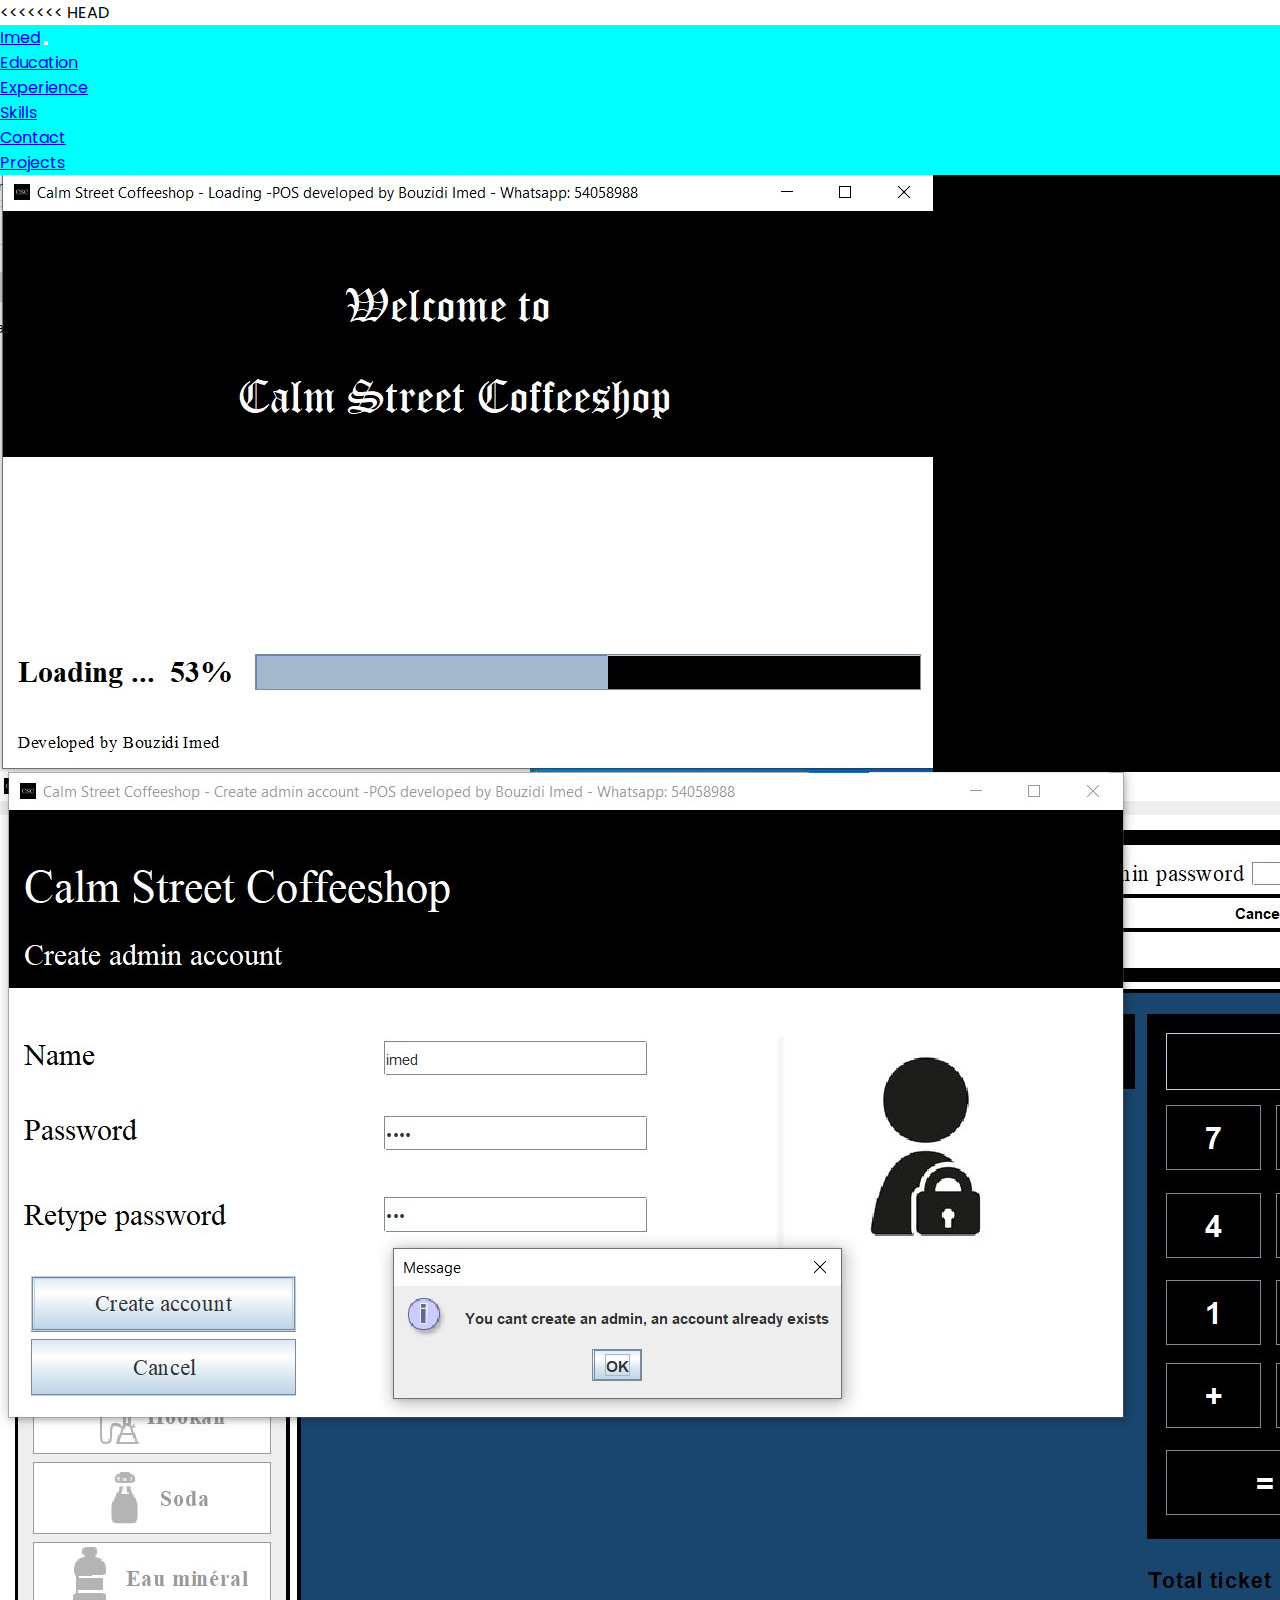
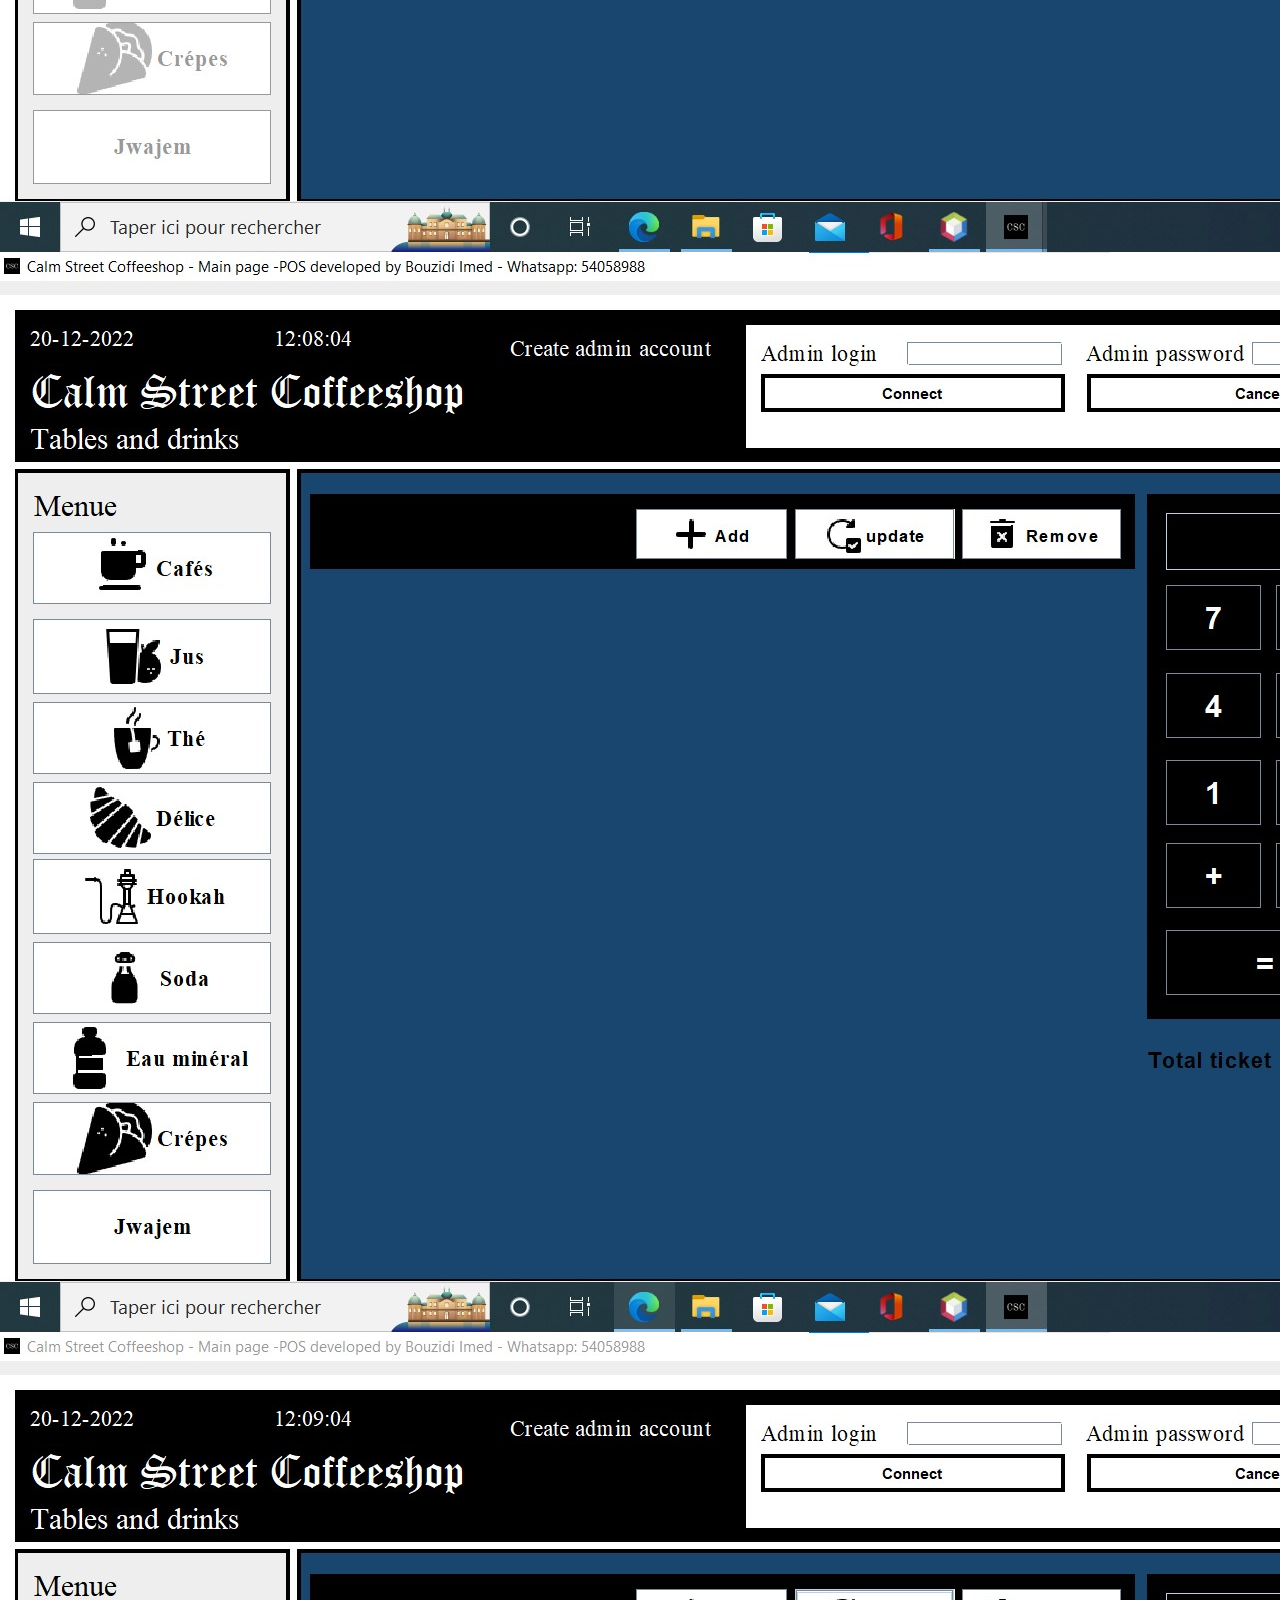
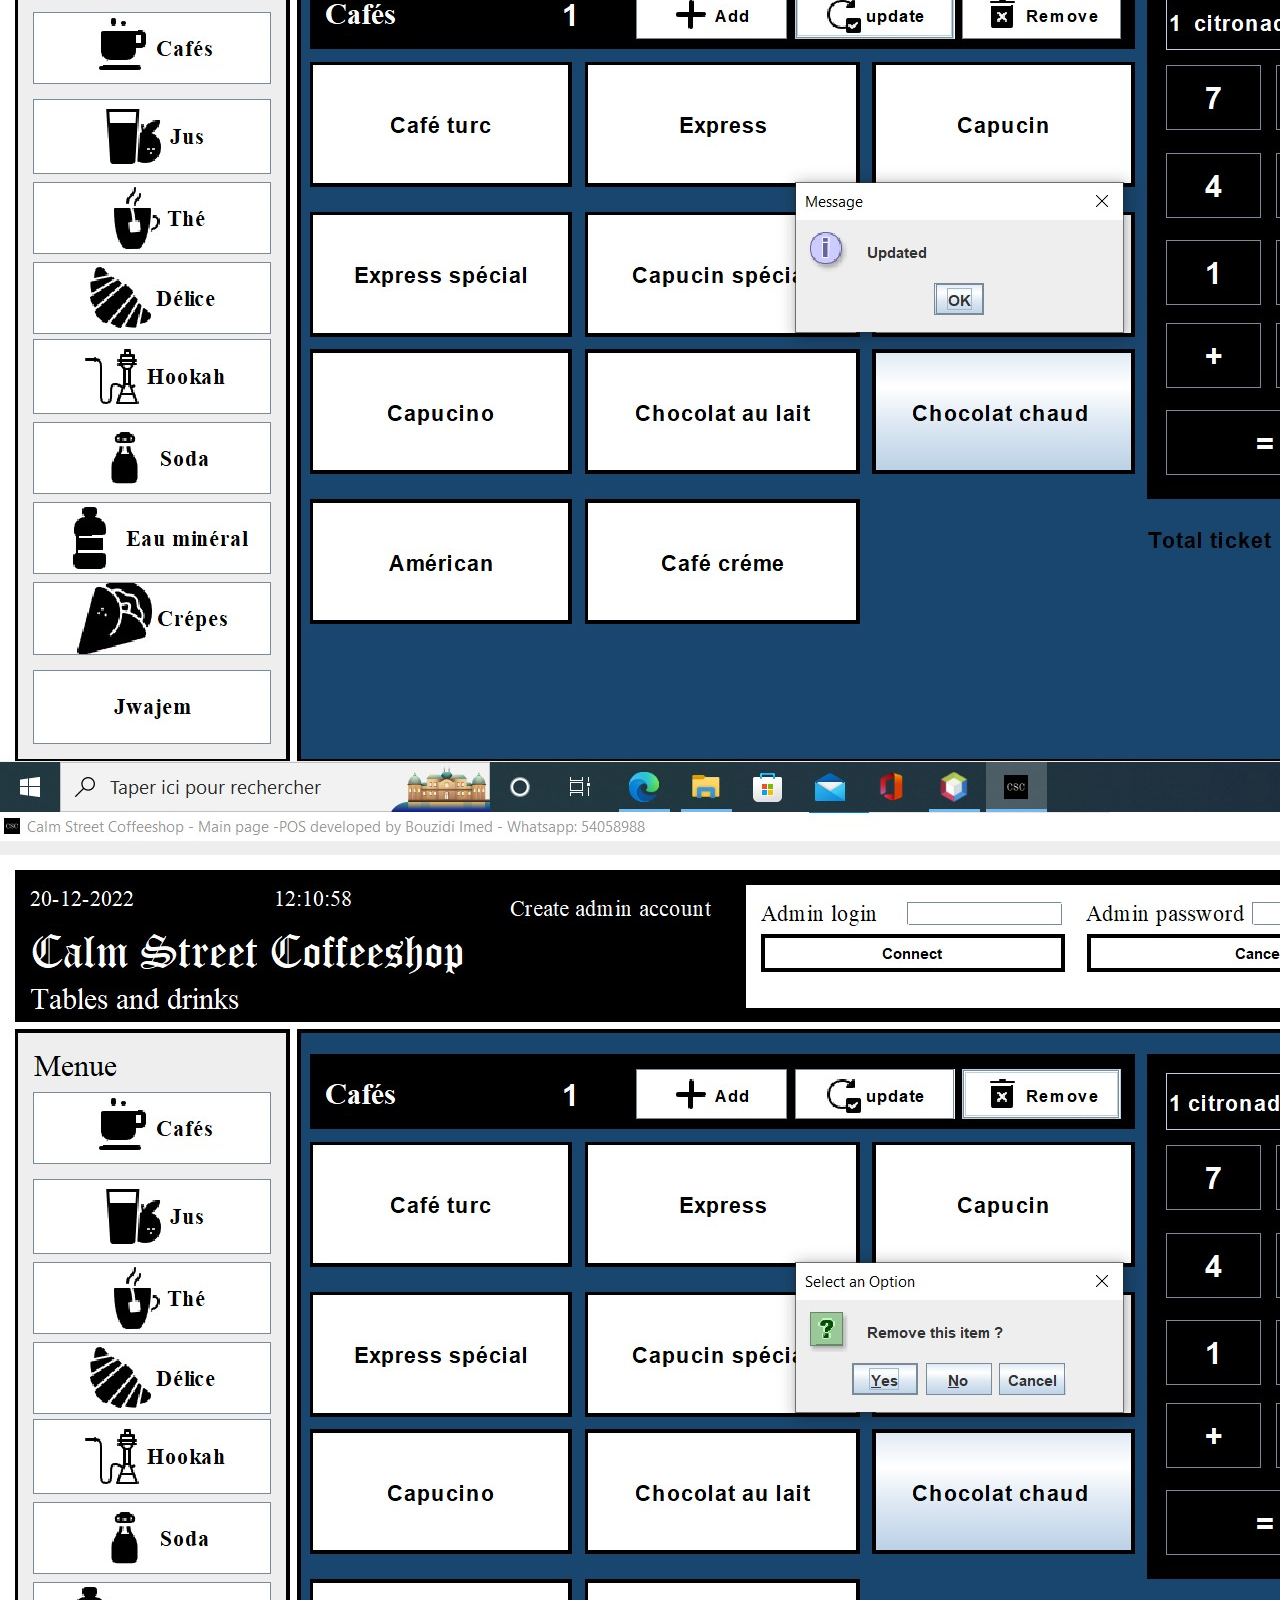
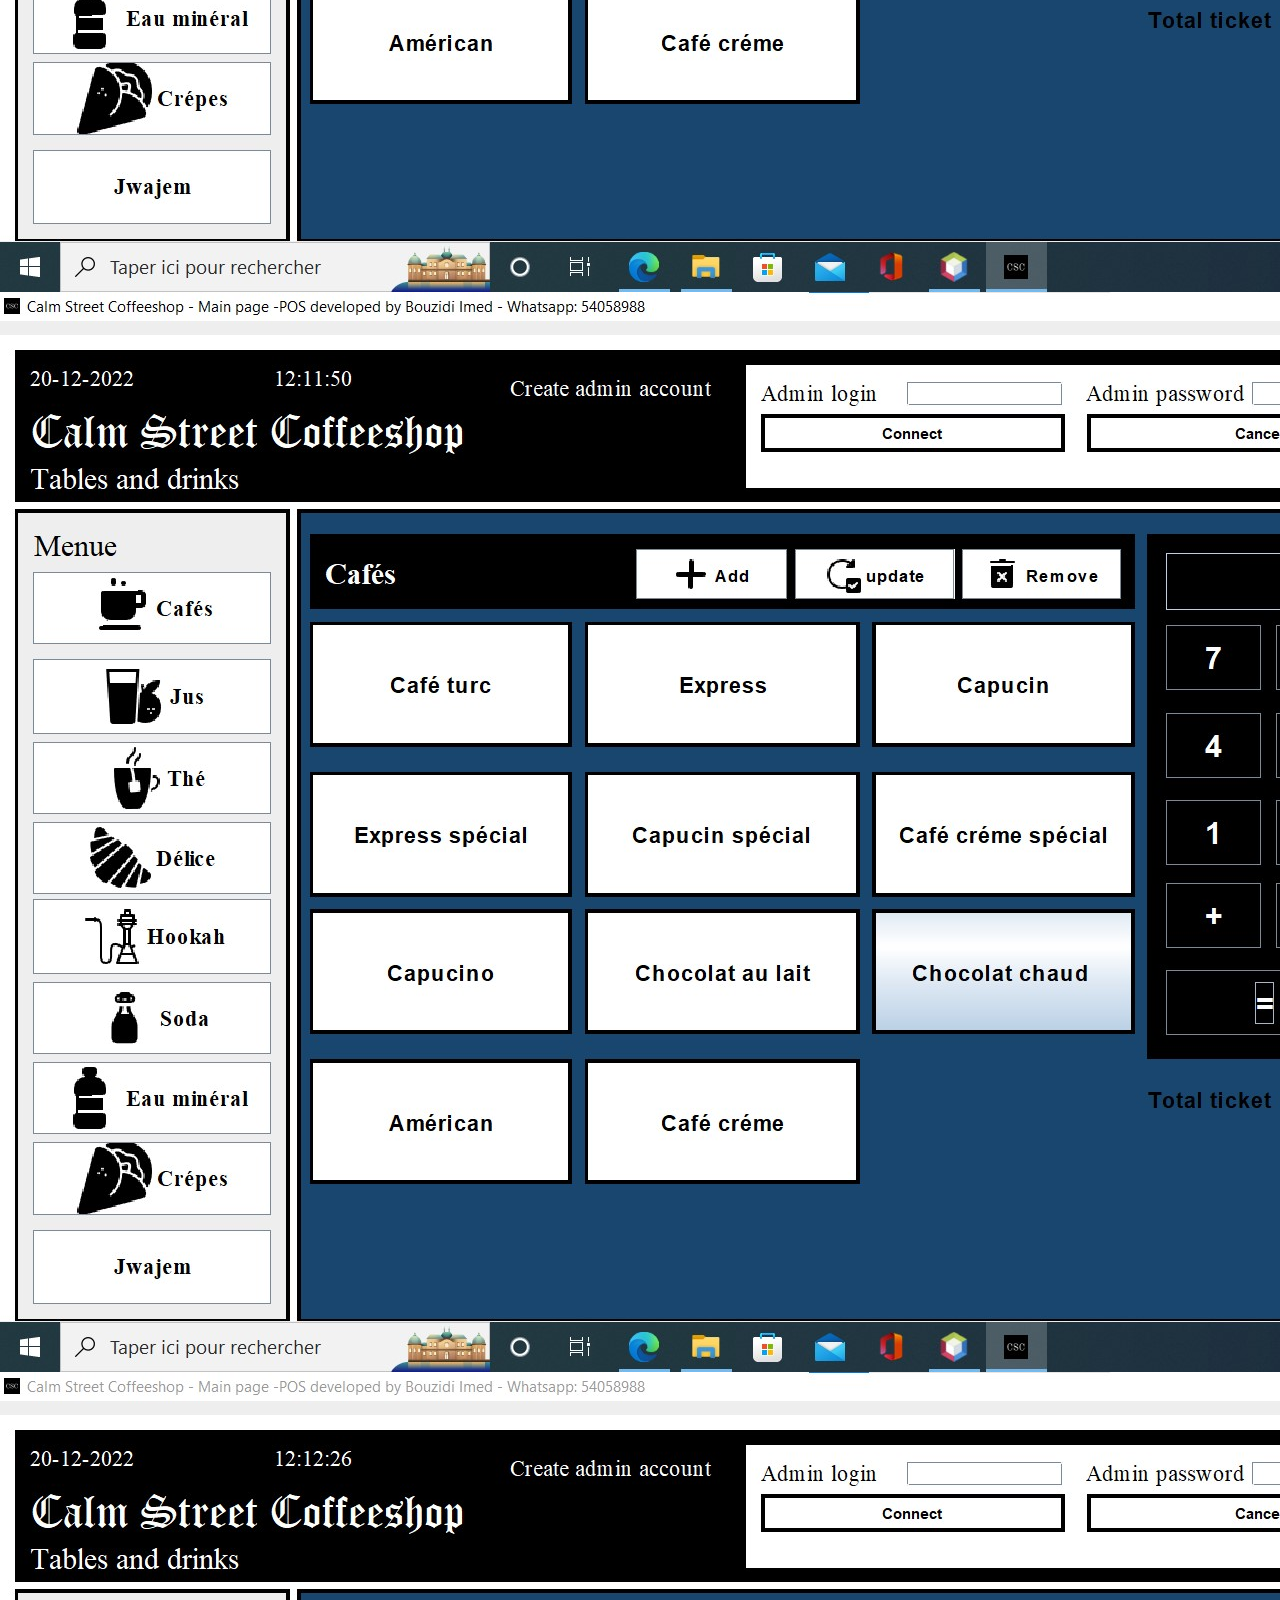
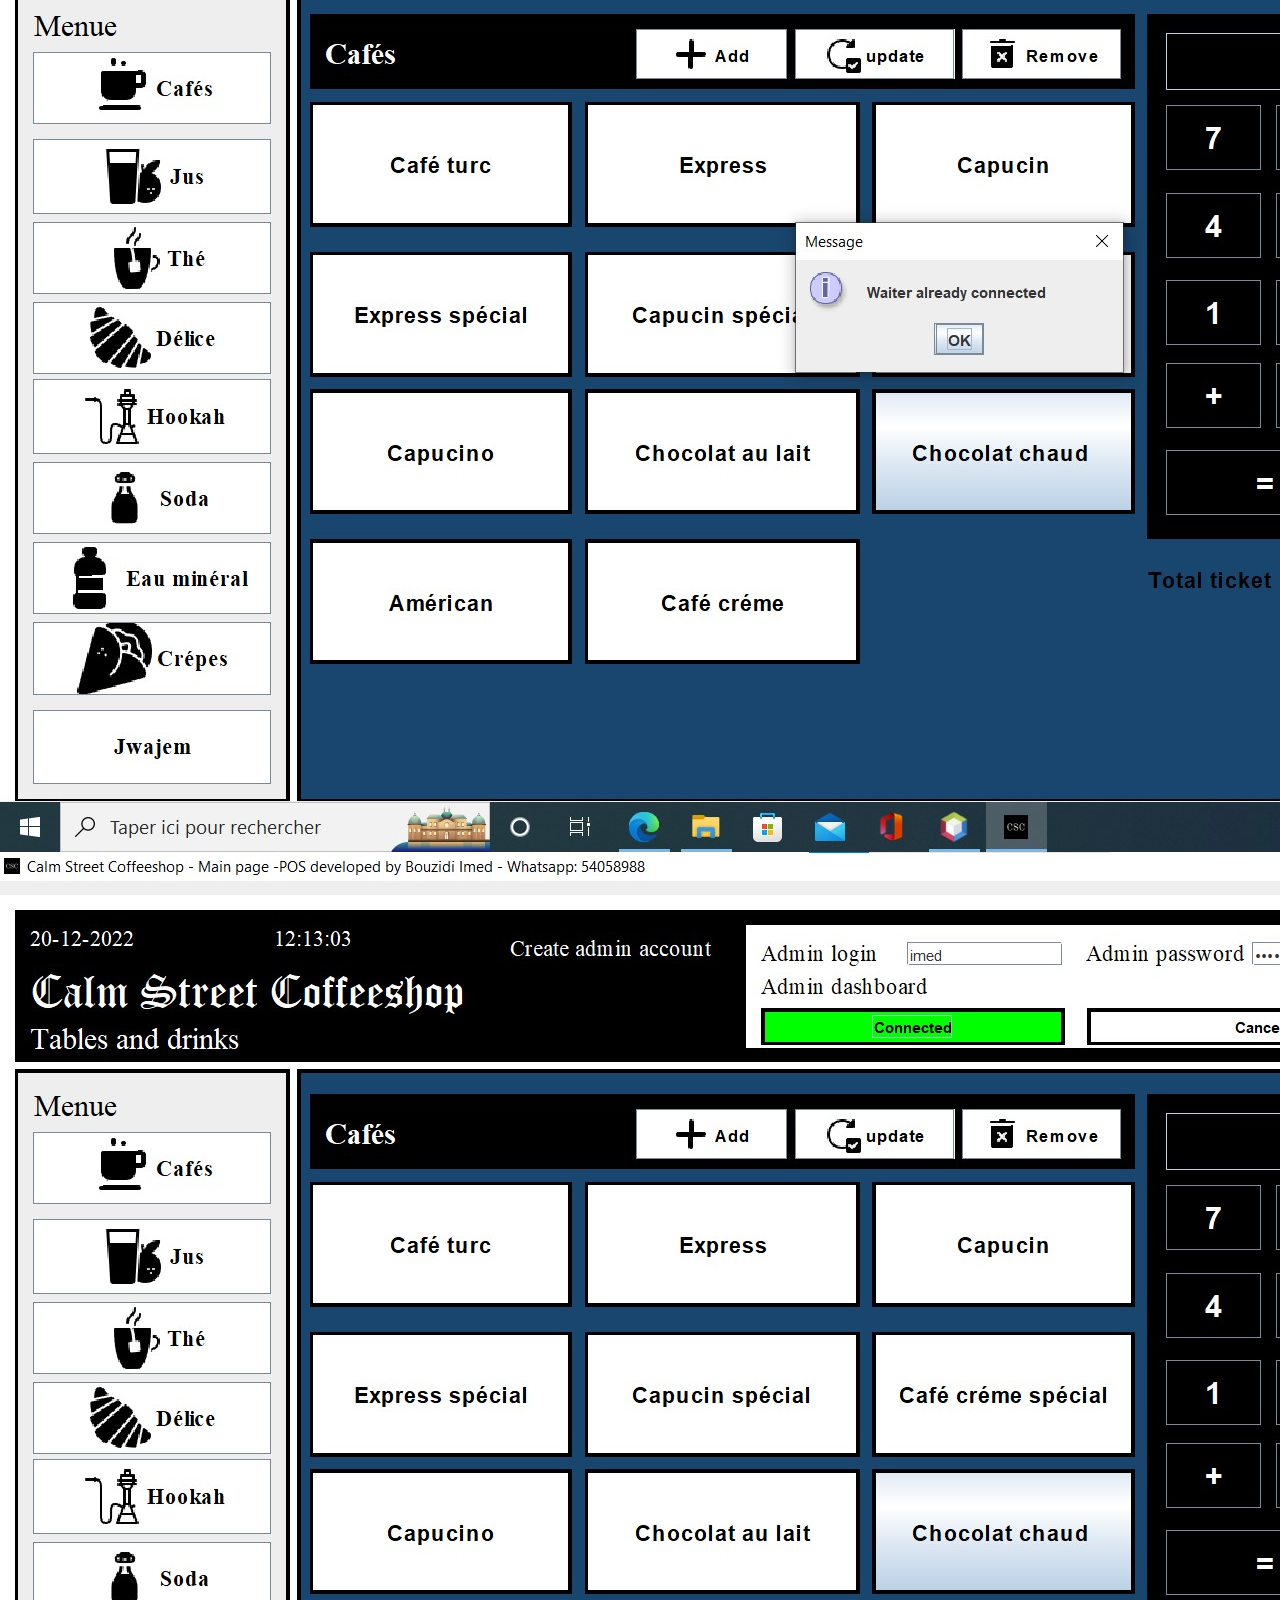
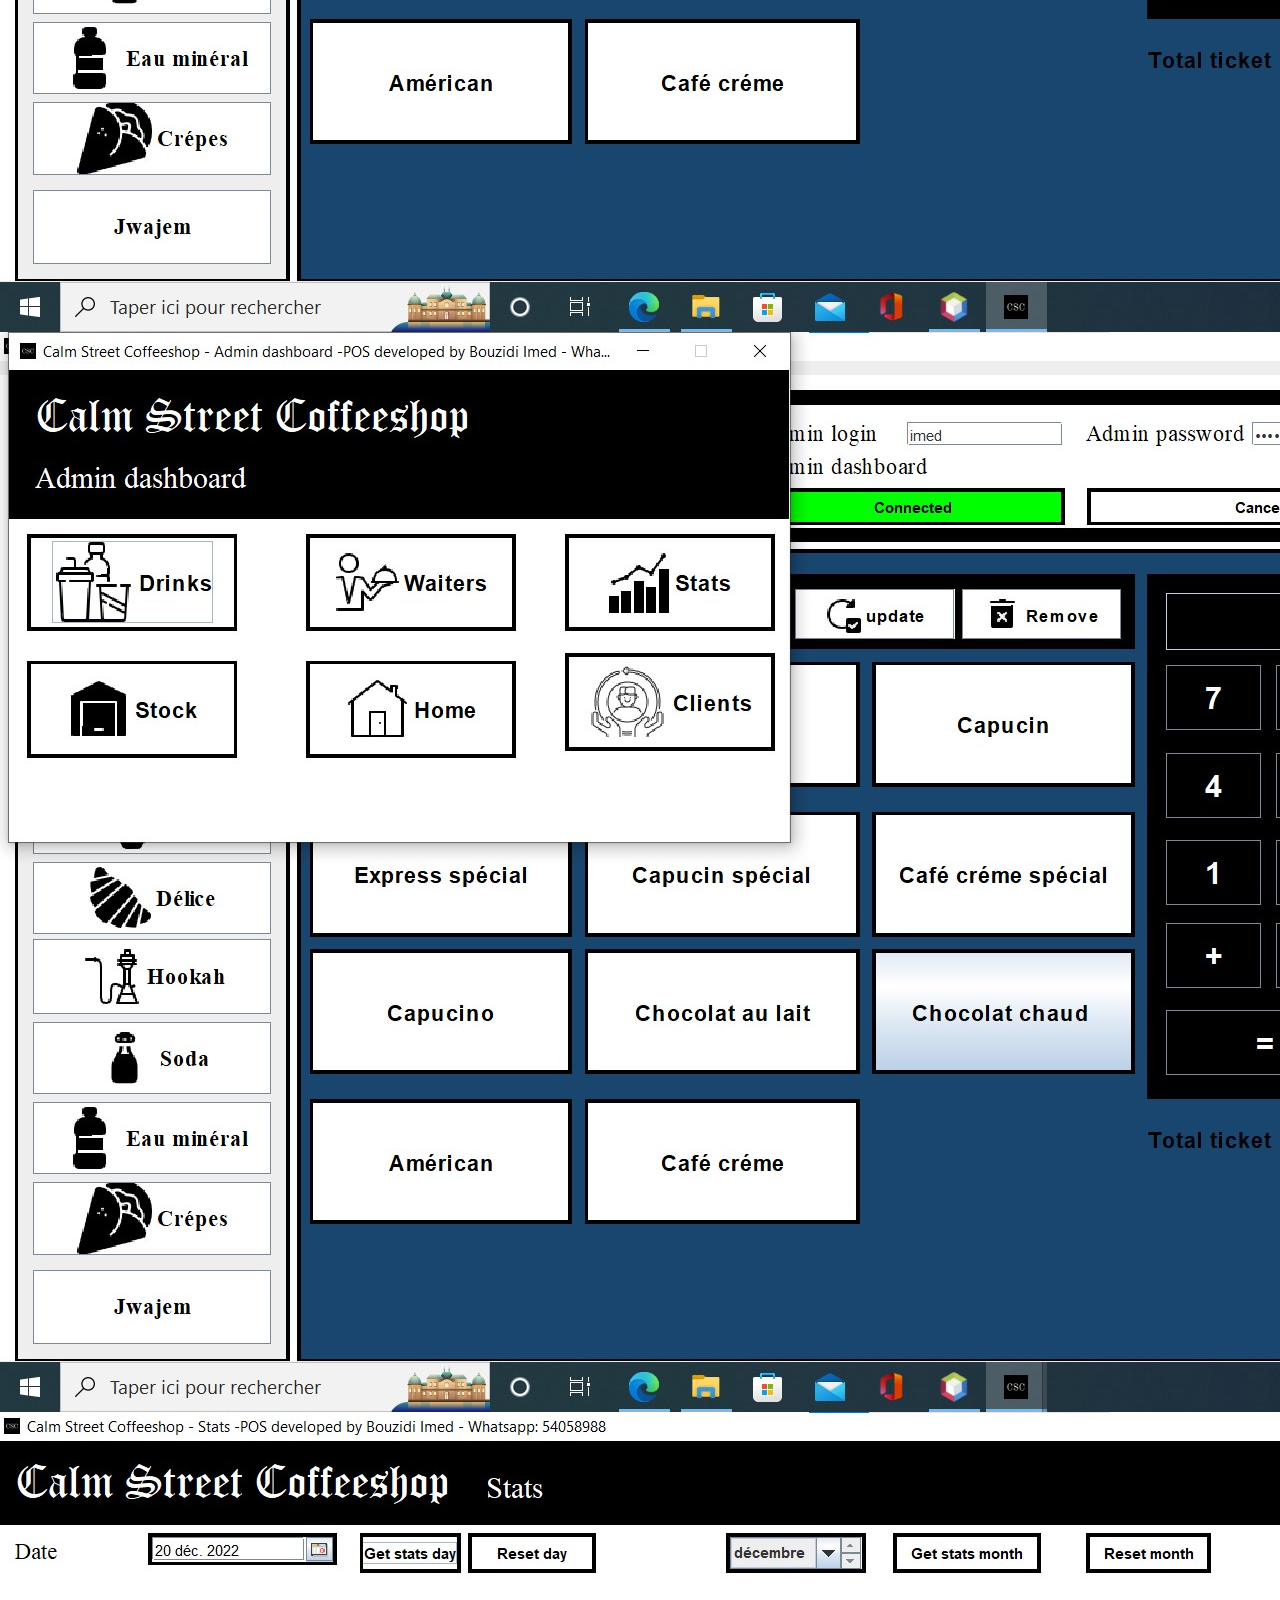
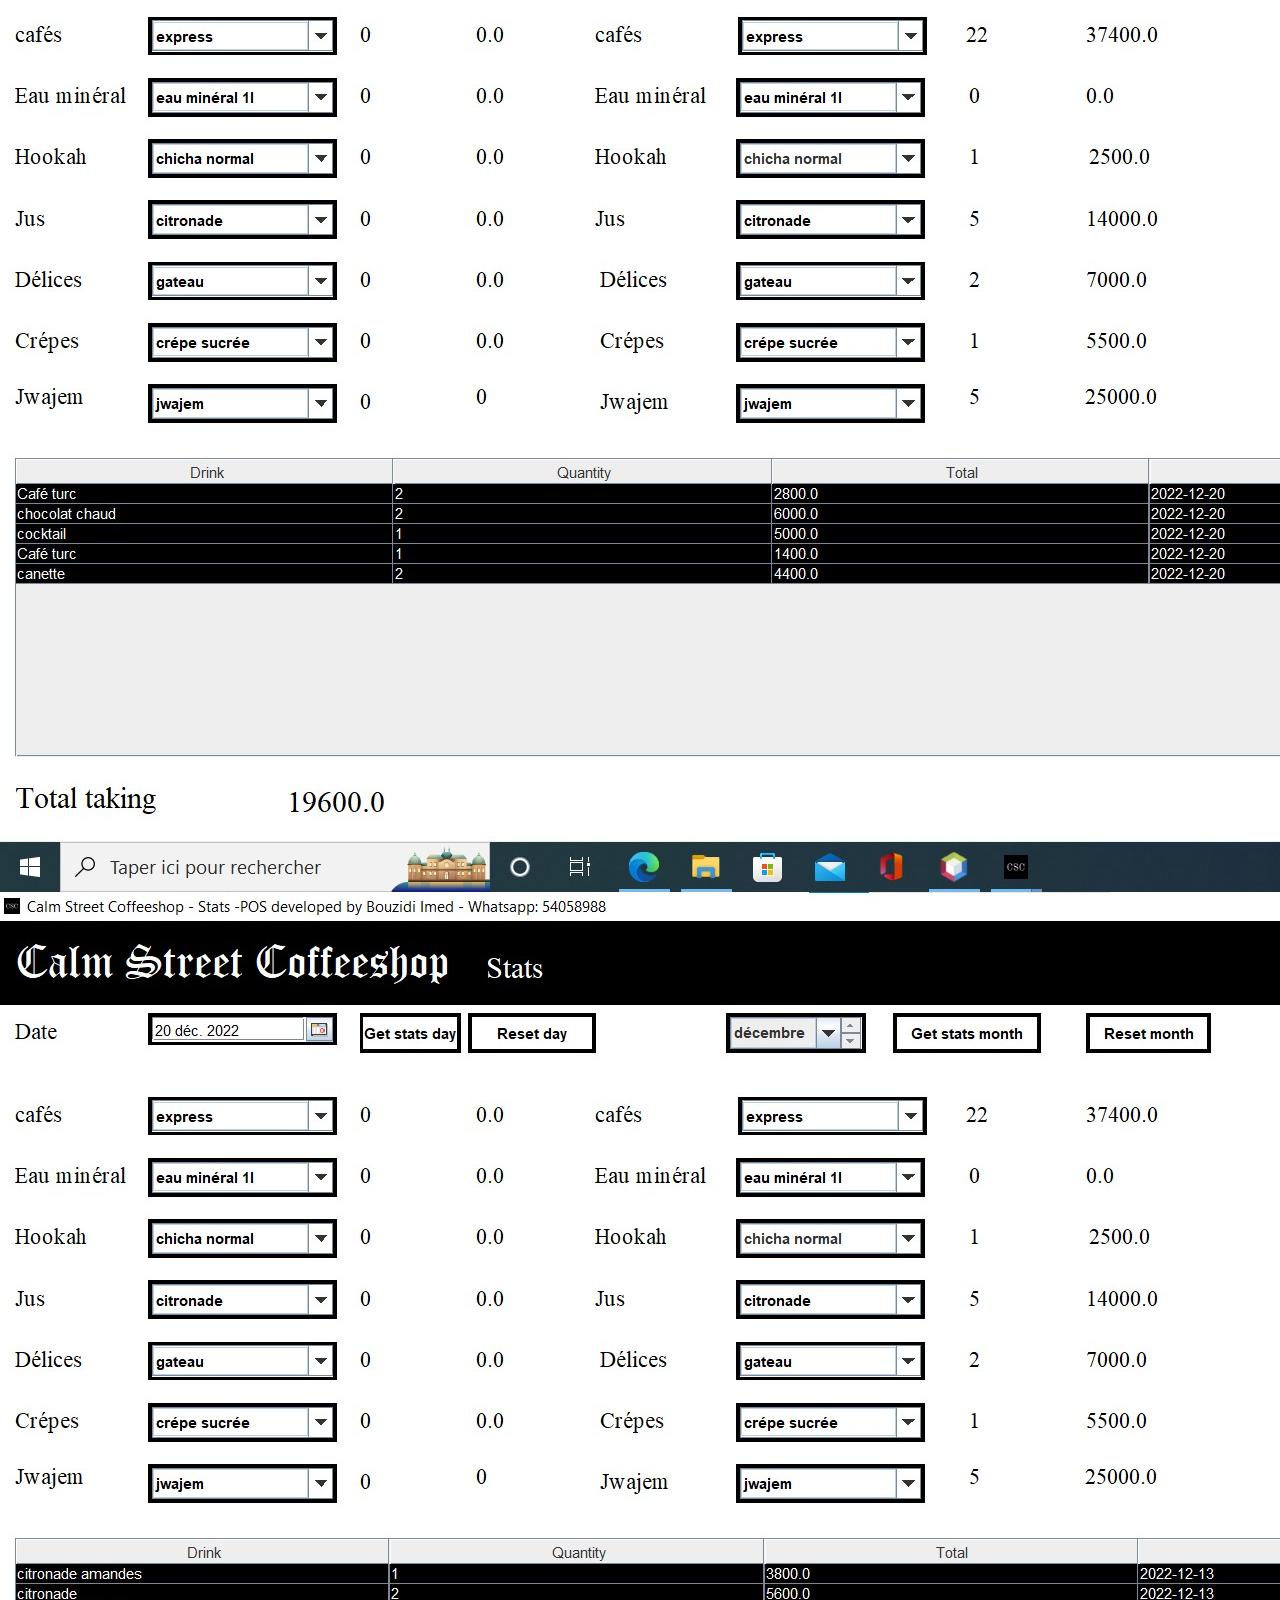
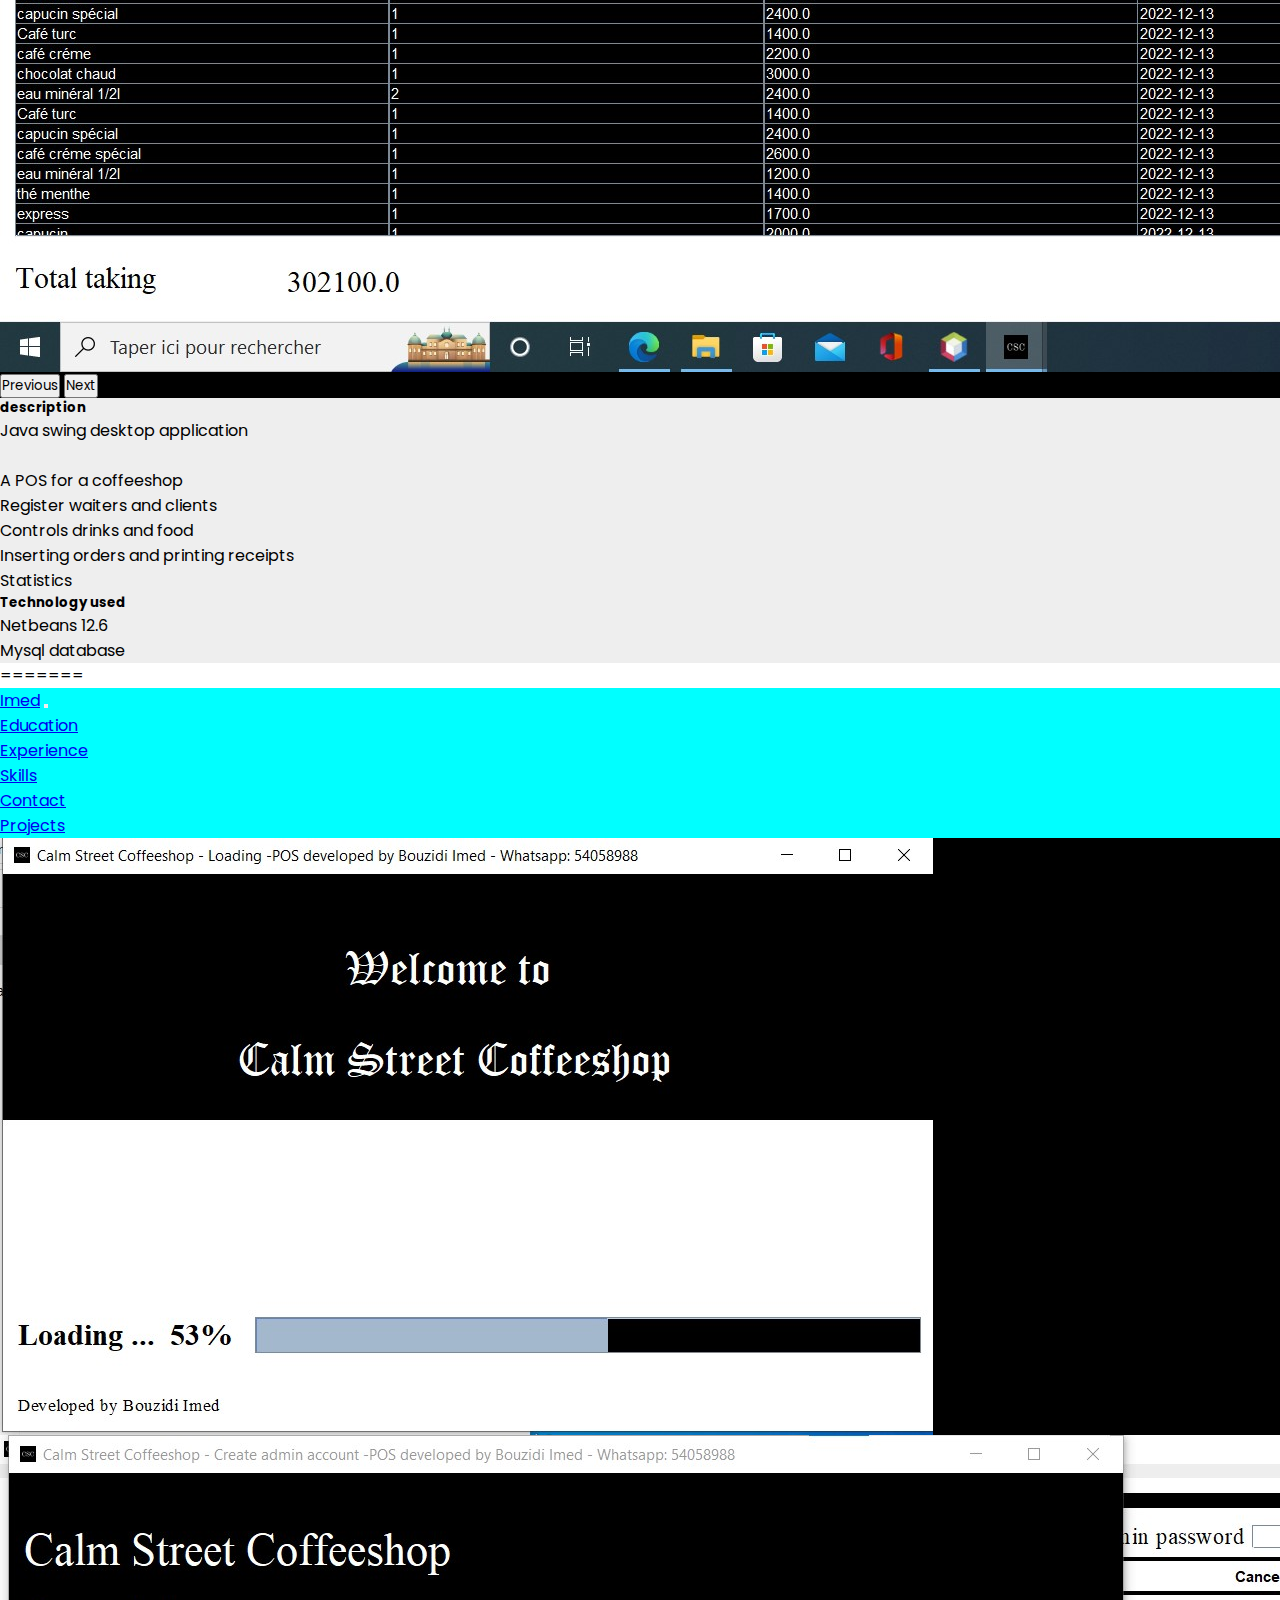
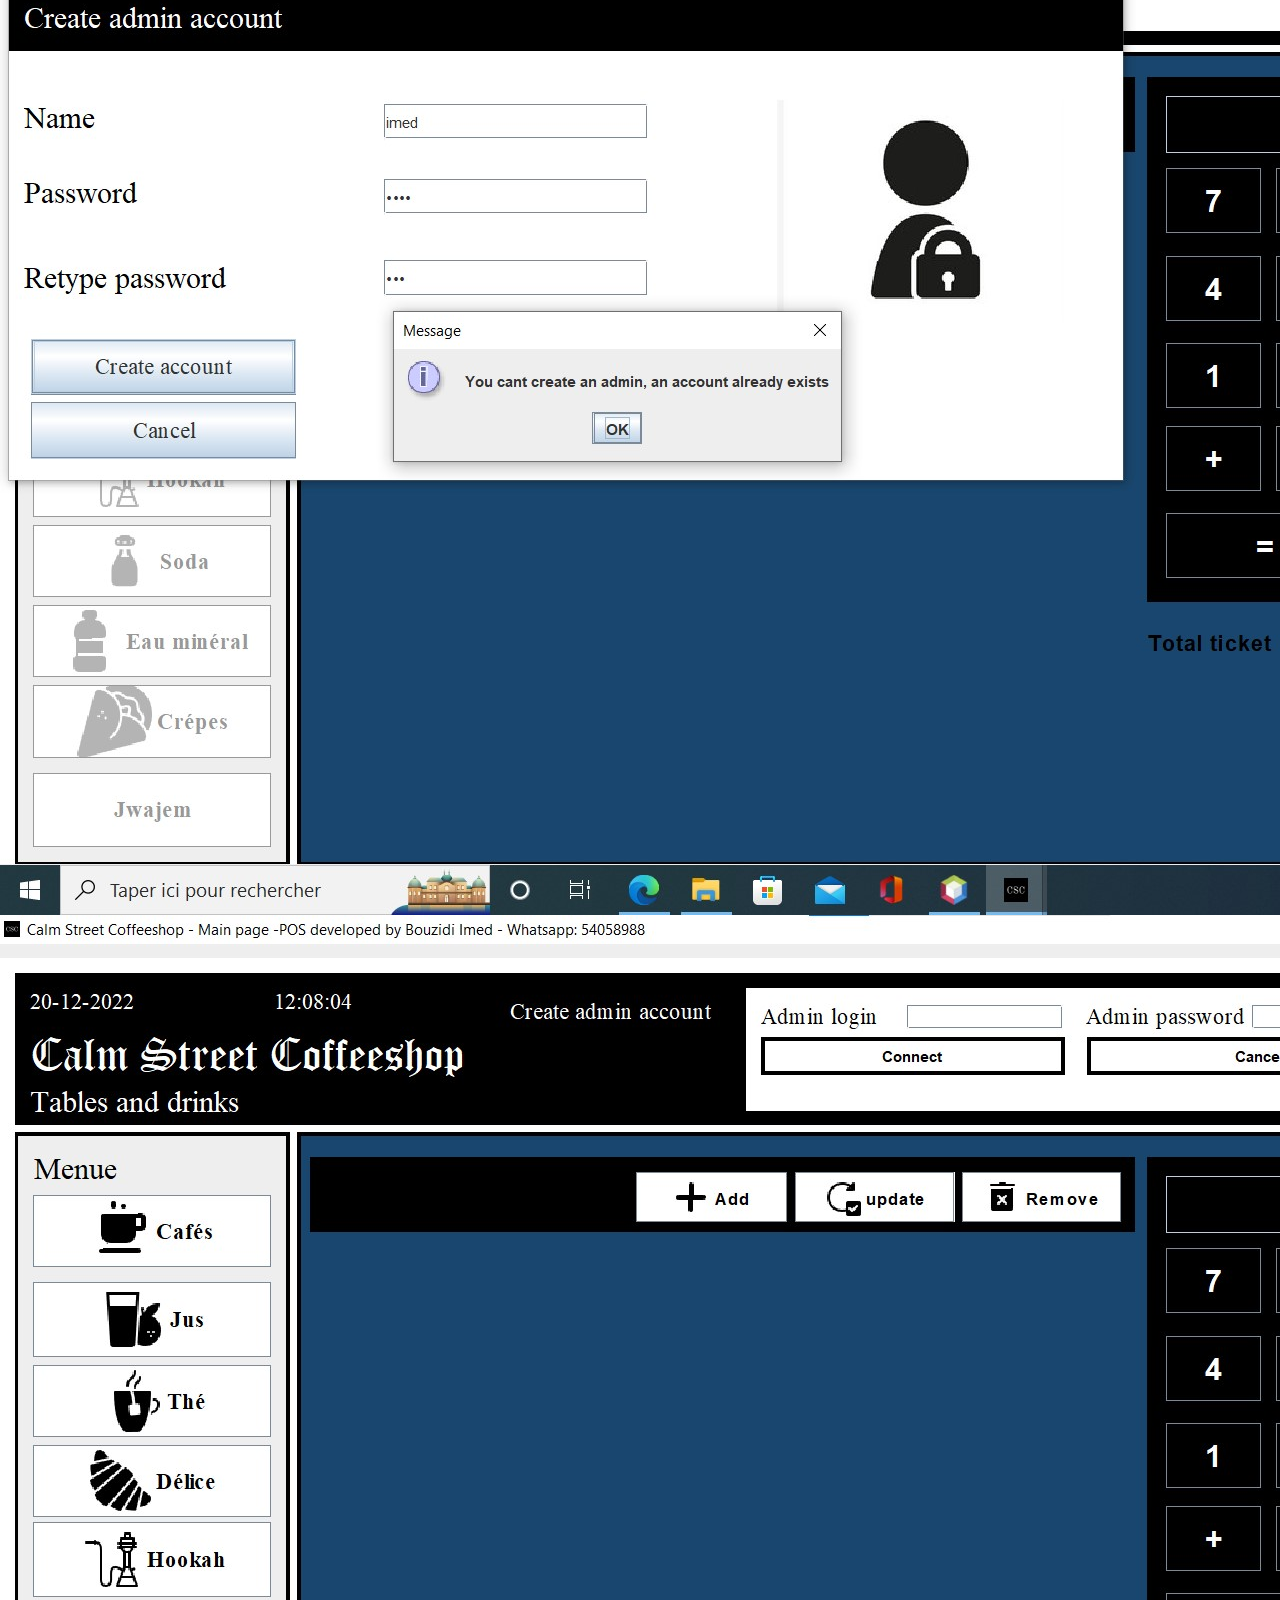
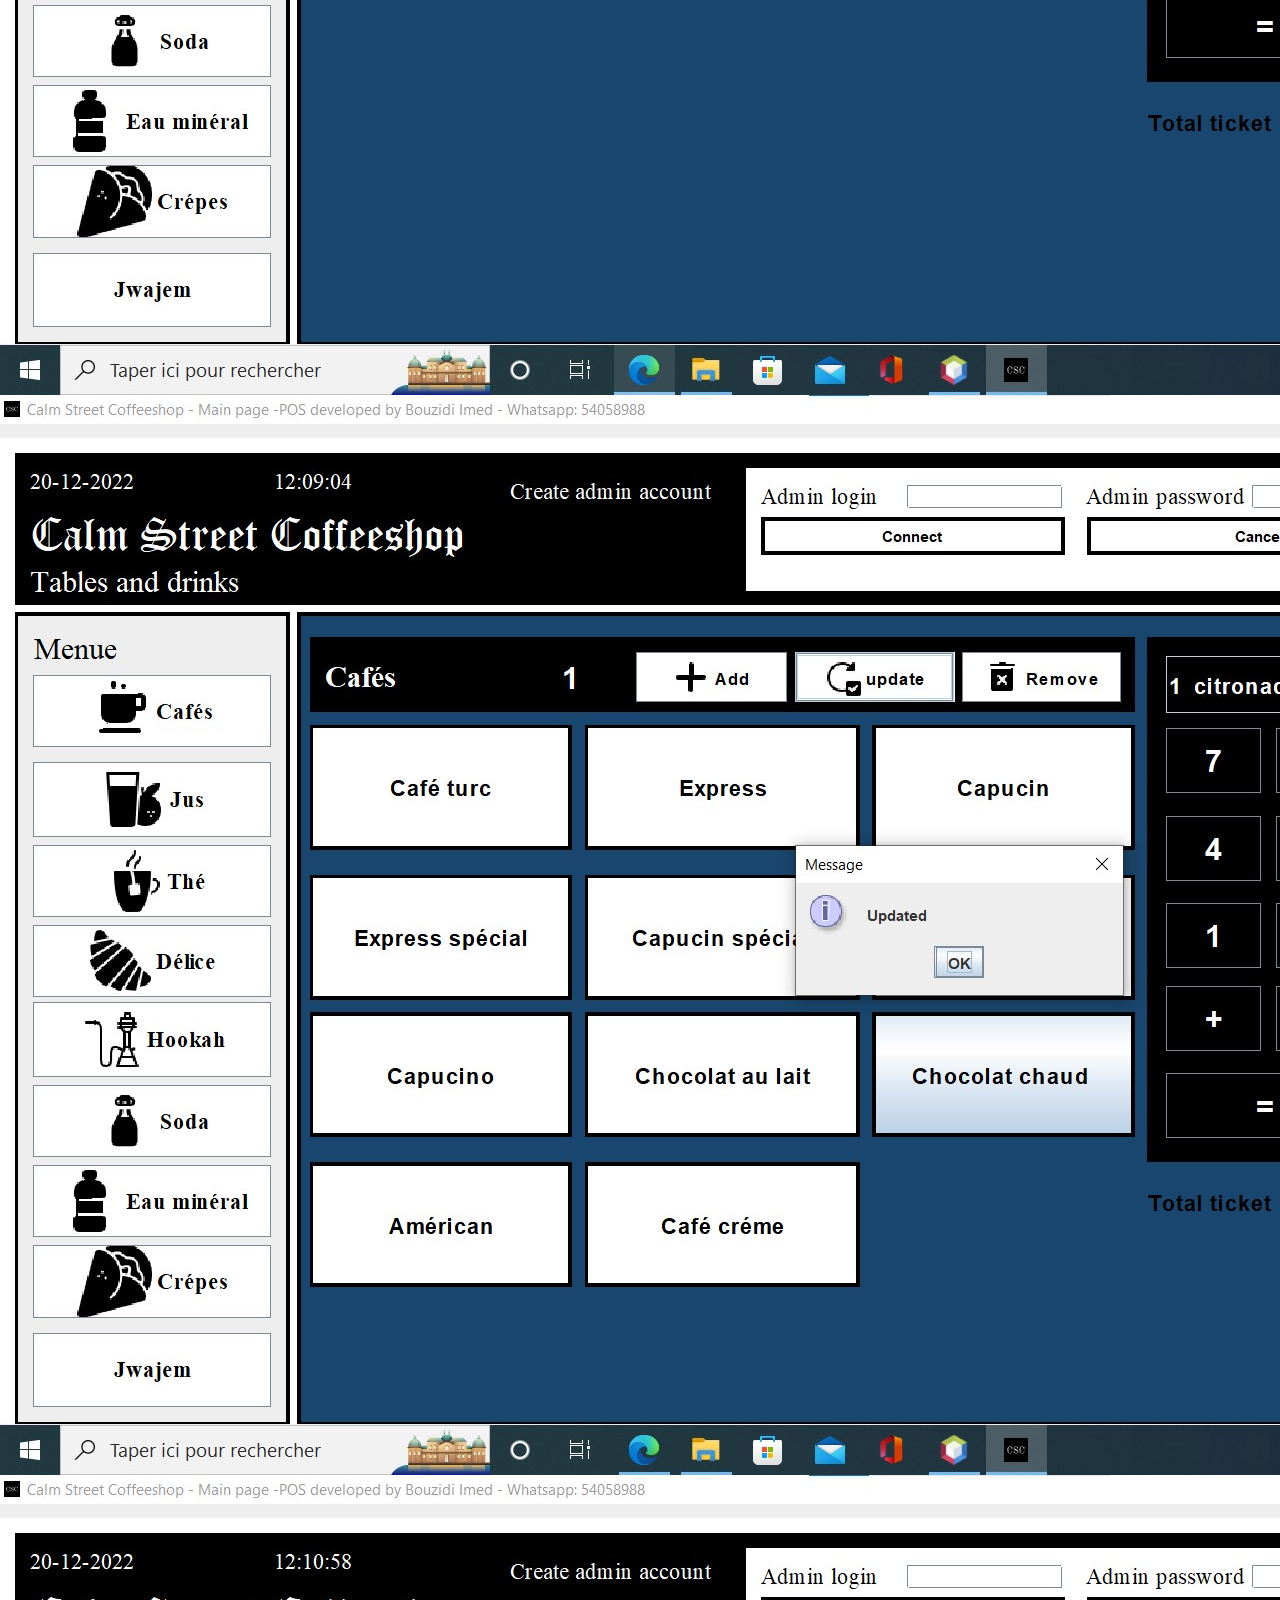
==== commit 98b37020: "updates" ====
--- a/calm.html
+++ b/calm.html
@@ -1,3 +1,4 @@
+<<<<<<< HEAD
 <!DOCTYPE html>
 <html lang="en">
 <head>
@@ -114,4 +115,122 @@
             </ul>
           </div>
 </body>
+=======
+<!DOCTYPE html>
+<html lang="en">
+<head>
+    <meta charset="UTF-8">
+    <meta http-equiv="X-UA-Compatible" content="IE=edge">
+    <meta name="viewport" content="width=device-width, initial-scale=1.0">
+    <link rel="stylesheet" href="https://cdnjs.cloudflare.com/ajax/libs/font-awesome/6.1.1/css/all.min.css">
+    <link rel="stylesheet" href="css/style.css">
+    <link href="https://cdn.jsdelivr.net/npm/bootstrap@5.2.0-beta1/dist/css/bootstrap.min.css" rel="stylesheet" integrity="sha384-0evHe/X+R7YkIZDRvuzKMRqM+OrBnVFBL6DOitfPri4tjfHxaWutUpFmBp4vmVor" crossorigin="anonymous">
+    <script src="https://cdnjs.cloudflare.com/ajax/libs/jquery/3.5.1/jquery.min.js" charset="utf-8"></script>
+    <title>Calm street coffeeshop POS</title>
+    <link rel="apple-touch-icon" sizes="180x180" href="/apple-touch-icon.png">
+    <link rel="icon" type="image/png" sizes="32x32" href="img/favicon_io (1)/favicon-16x16.png">
+    <link rel="icon" type="image/png" sizes="16x16" href="/favicon-16x16.png">
+    <link rel="manifest" href="/site.webmanifest">
+</head>
+<body>
+    <body>
+        <script src="https://cdn.jsdelivr.net/npm/bootstrap@5.2.0-beta1/dist/js/bootstrap.bundle.min.js" integrity="sha384-pprn3073KE6tl6bjs2QrFaJGz5/SUsLqktiwsUTF55Jfv3qYSDhgCecCxMW52nD2" crossorigin="anonymous"></script>
+        <header>
+            <nav class="navbar navbar-light" style="background-color: aqua;">
+                <div class="container">
+                  <a class="navbar-brand" href="index.html">Imed</a>
+                  <button class="navbar-toggler" type="button" data-bs-toggle="collapse" data-bs-target="#navbarNavDropdown" aria-controls="navbarNavDropdown" aria-expanded="false" aria-label="Toggle navigation">
+                    <span class="navbar-toggler-icon"></span>
+                  </button>
+                  <div class="collapse navbar-collapse" id="navbarNavDropdown">
+                    <ul class="navbar-nav m-auto">
+                      <li class="nav-item">
+                        <a class="nav-link active" aria-current="page" href="education.html">Education</a>
+                      </li>
+                      <li class="nav-item">
+                        <a class="nav-link" href="experience.html">Experience</a>
+                      </li>
+                      <li class="nav-item">
+                        <a class="nav-link" href="skills.html">Skills</a>
+                      </li>
+                      <li class="nav-item">
+                        <a class="nav-link" href="contact.html">Contact</a>
+                      </li>
+                      <li class="nav-item">
+                        <a class="nav-link" href="projects.html">Projects</a>
+                      </li>
+                    </ul>
+                  </div>
+                </div>
+              </nav>
+        </header> 
+        <section class="main">
+            <div id="carouselExampleControls" class="carousel slide" data-bs-ride="carousel">
+                <div class="carousel-inner">
+                  <div class="carousel-item active">
+                    <img src="img/calm screenshots/1.jpg" class="d-block w-100" alt="Home page">
+                  </div>
+                  <div class="carousel-item">
+                    <img src="img/calm screenshots/2.jpg" class="d-block w-100" alt="...">
+                  </div>
+                  <div class="carousel-item">
+                    <img src="img/calm screenshots/3.jpg" class="d-block w-100" alt="...">
+                  </div>
+                  <div class="carousel-item">
+                    <img src="img/calm screenshots/4.jpg" class="d-block w-100" alt="...">
+                  </div>
+                  <div class="carousel-item">
+                    <img src="img/calm screenshots/5.jpg" class="d-block w-100" alt="...">
+                  </div>
+                  <div class="carousel-item">
+                    <img src="img/calm screenshots/6.jpg" class="d-block w-100" alt="...">
+                  </div>
+                  <div class="carousel-item">
+                    <img src="img/calm screenshots/7.jpg" class="d-block w-100" alt="...">
+                  </div>
+                  <div class="carousel-item">
+                    <img src="img/calm screenshots/8.jpg" class="d-block w-100" alt="...">
+                  </div>
+                  <div class="carousel-item">
+                    <img src="img/calm screenshots/9.jpg" class="d-block w-100" alt="...">
+                  </div>
+                  <div class="carousel-item">
+                    <img src="img/calm screenshots/10.jpg" class="d-block w-100" alt="...">
+                  </div>
+                  <div class="carousel-item">
+                    <img src="img/calm screenshots/11.jpg" class="d-block w-100" alt="...">
+                  </div>
+                </div>
+                <button class="carousel-control-prev" type="button" data-bs-target="#carouselExampleControls" data-bs-slide="prev">
+                  <span class="carousel-control-prev-icon" aria-hidden="true"></span>
+                  <span class="visually-hidden">Previous</span>
+                </button>
+                <button class="carousel-control-next" type="button" data-bs-target="#carouselExampleControls" data-bs-slide="next">
+                  <span class="carousel-control-next-icon" aria-hidden="true"></span>
+                  <span class="visually-hidden">Next</span>
+                </button>
+              </div>
+        </section>
+        <div class="w-100 p-3" style="background-color: #eee;">
+            <h5>description</h5>
+            <p>Java swing desktop application</p><br>
+            <p>A POS for a coffeeshop</p>
+            <ul>
+                <li>Register waiters and clients</li>
+                <li>Controls drinks and food</li>
+                <li>Inserting orders and printing receipts</li>
+                <li>Statistics</li>
+            </ul>
+            <h5>Technology used</h5>
+            <ul>
+                <li>
+                    Netbeans 12.6
+                </li>
+                <li>
+                    Mysql database
+                </li>
+            </ul>
+          </div>
+</body>
+>>>>>>> b45afbdd74e963be1f28dbd51af13d4981947a49
 </html>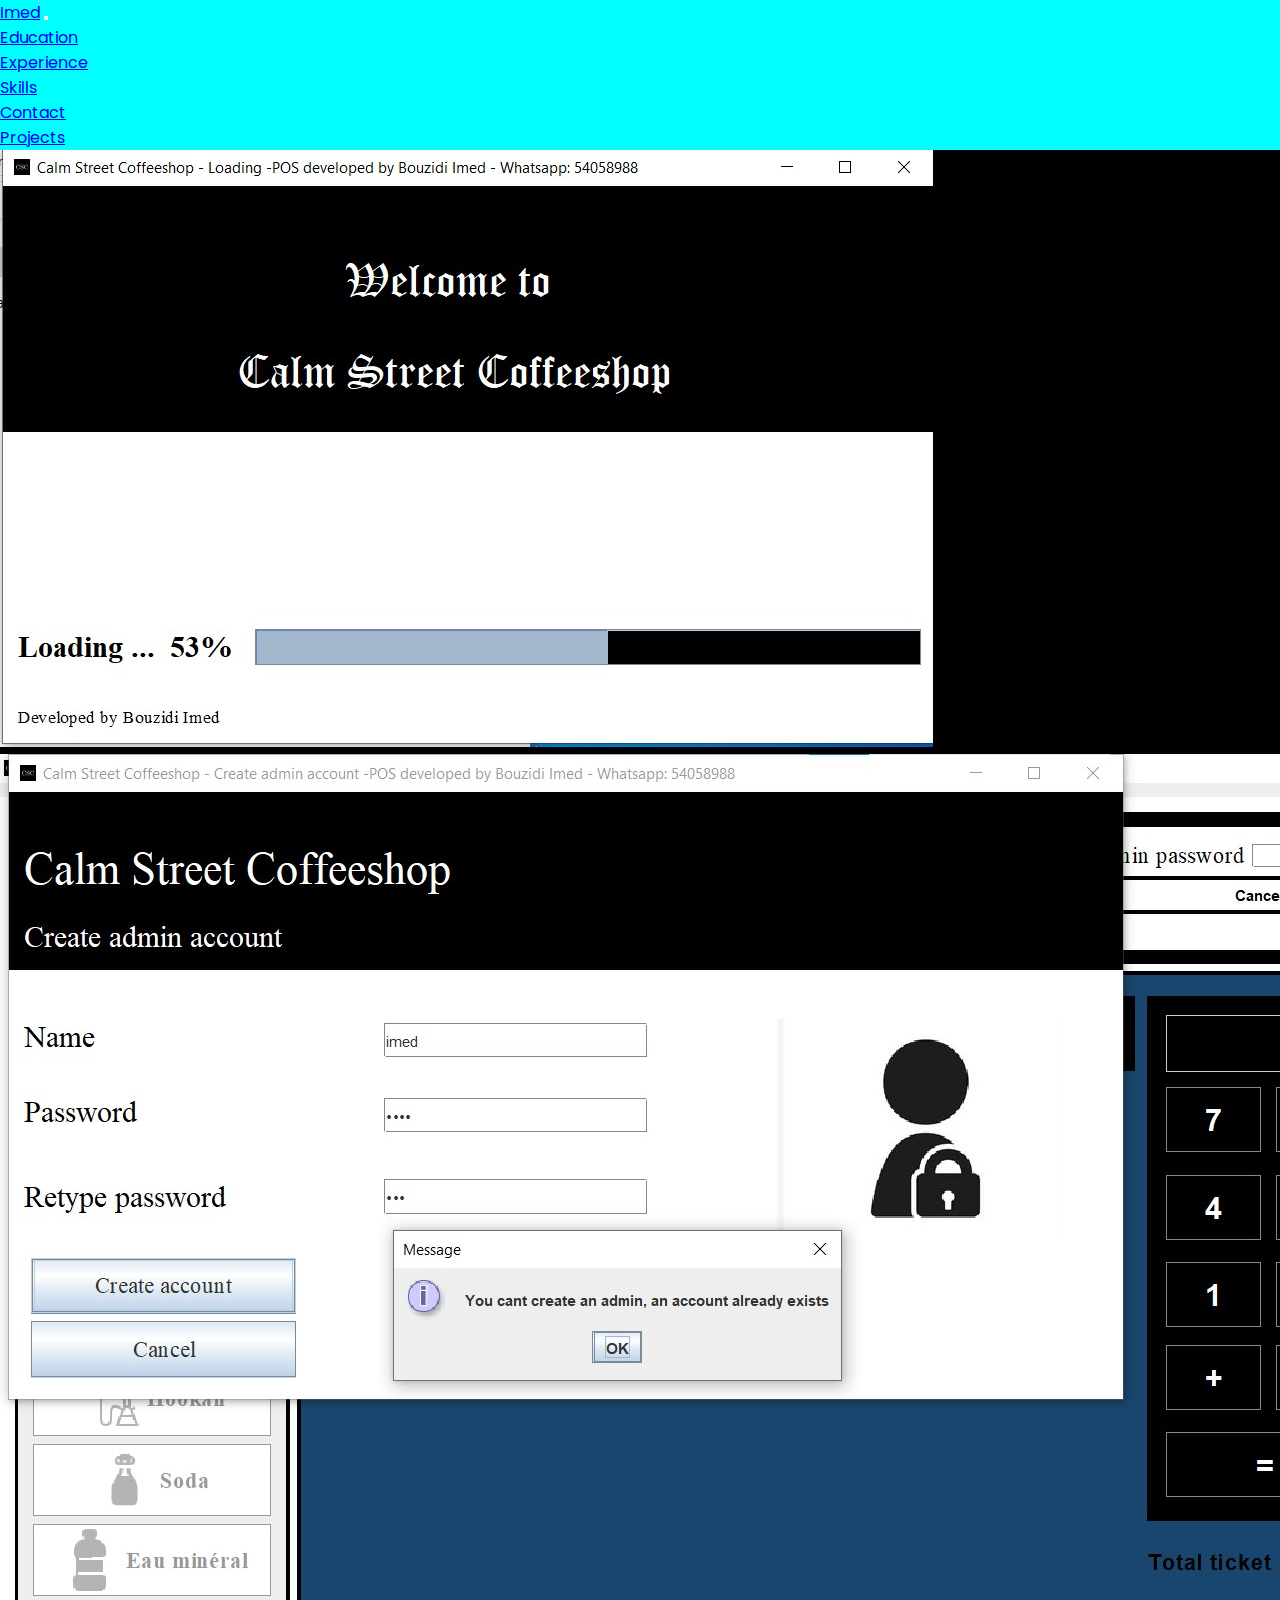
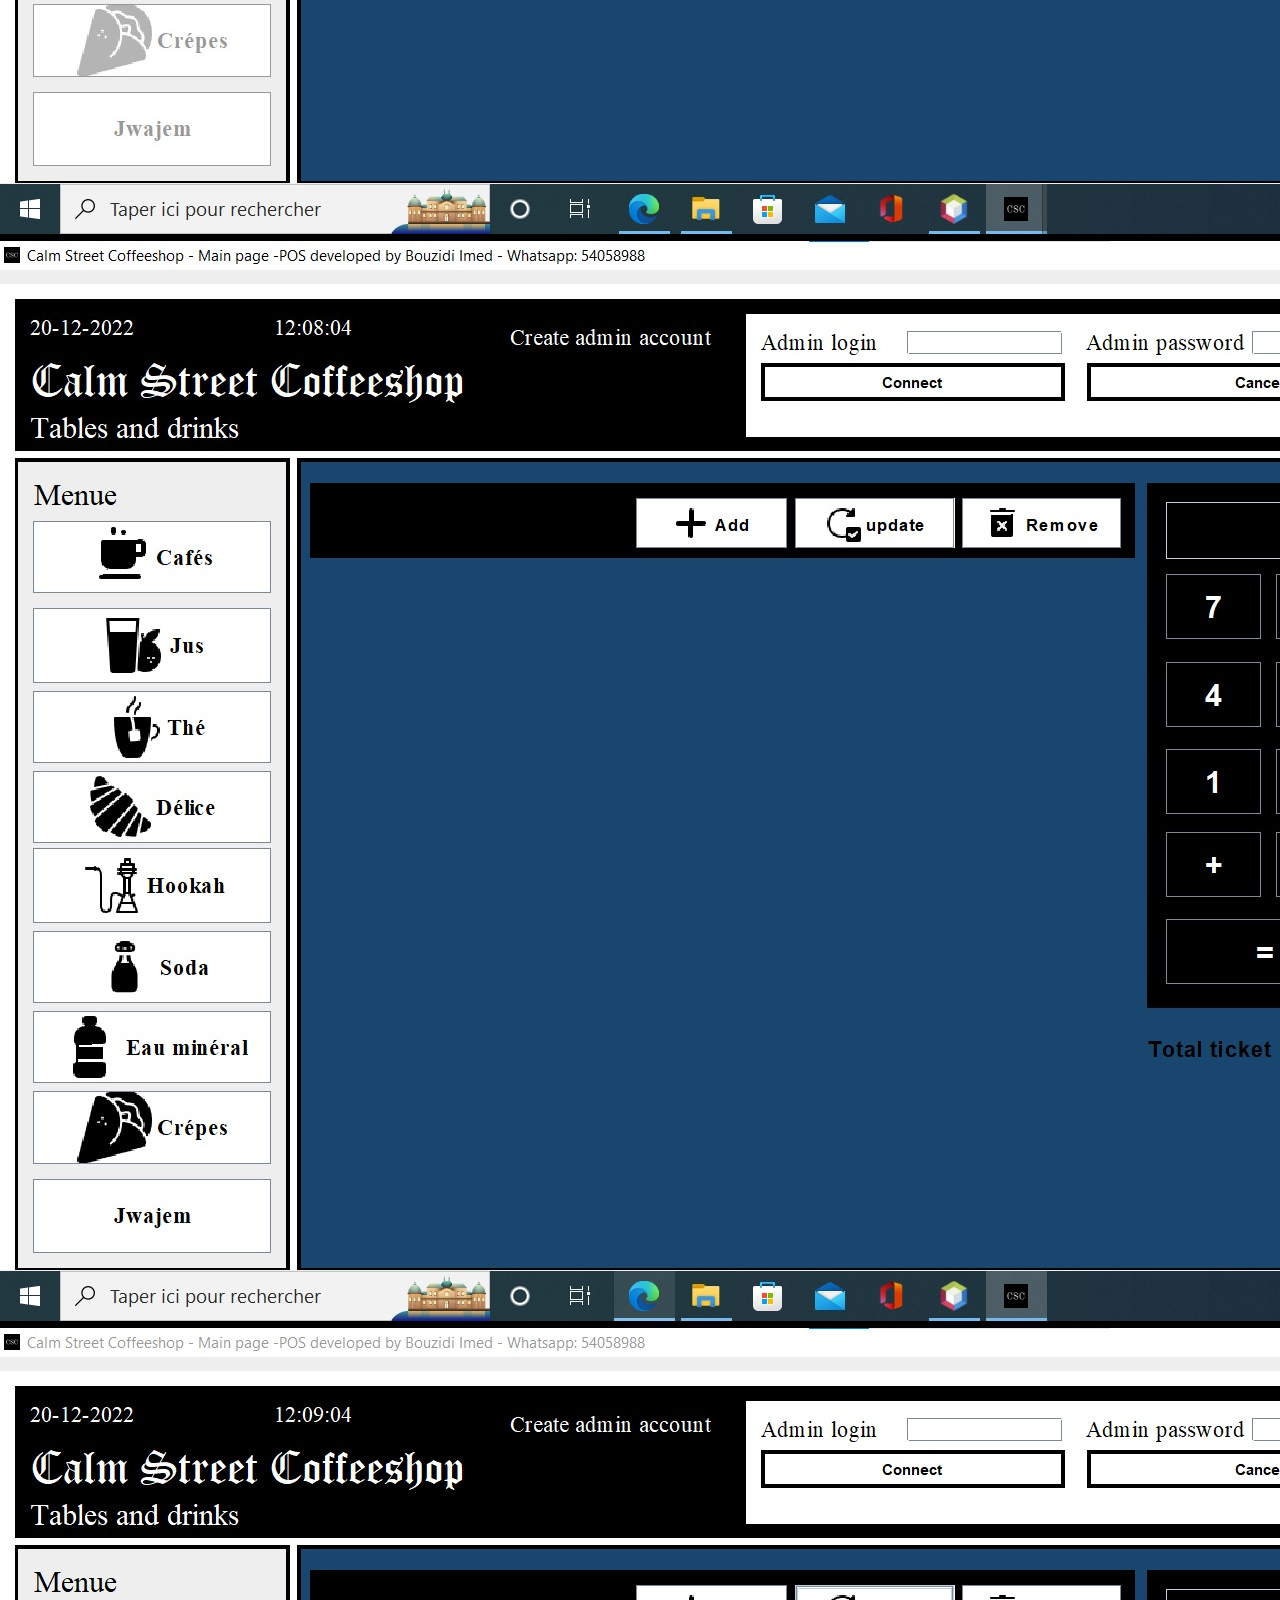
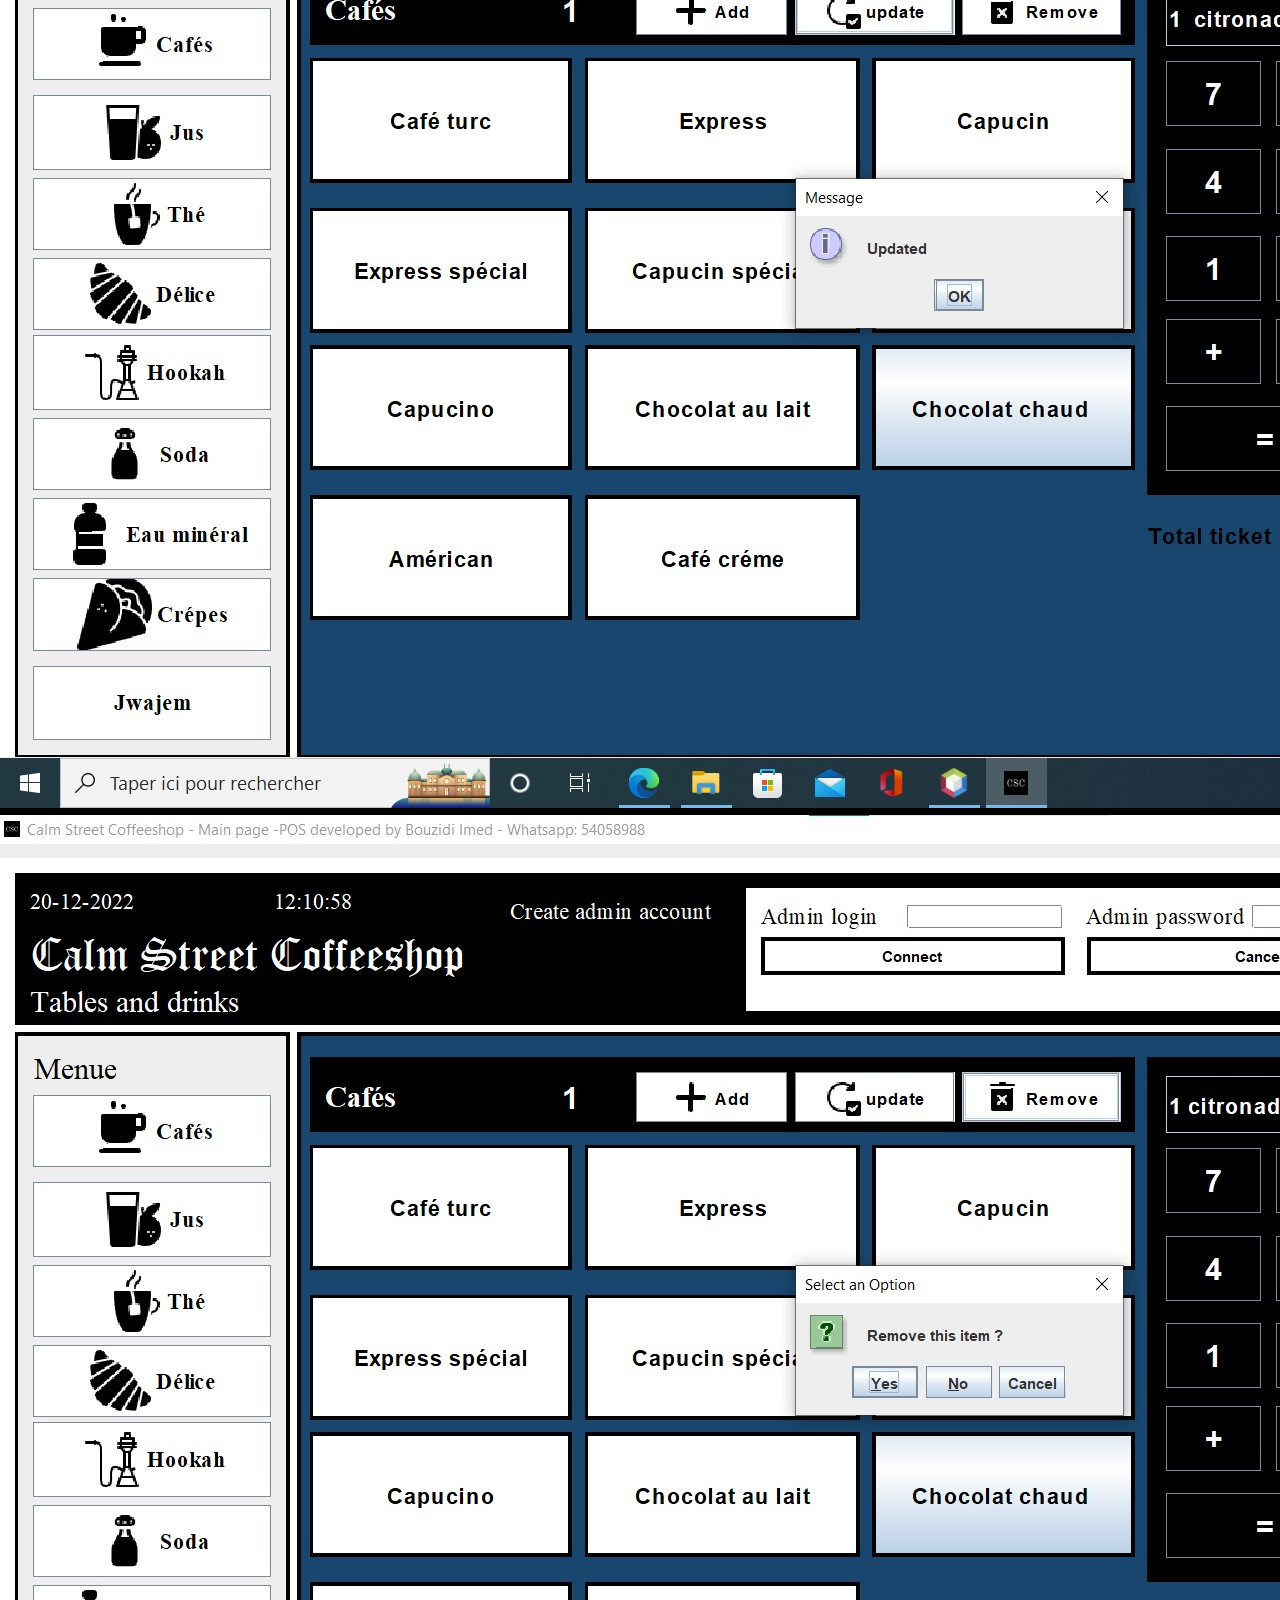
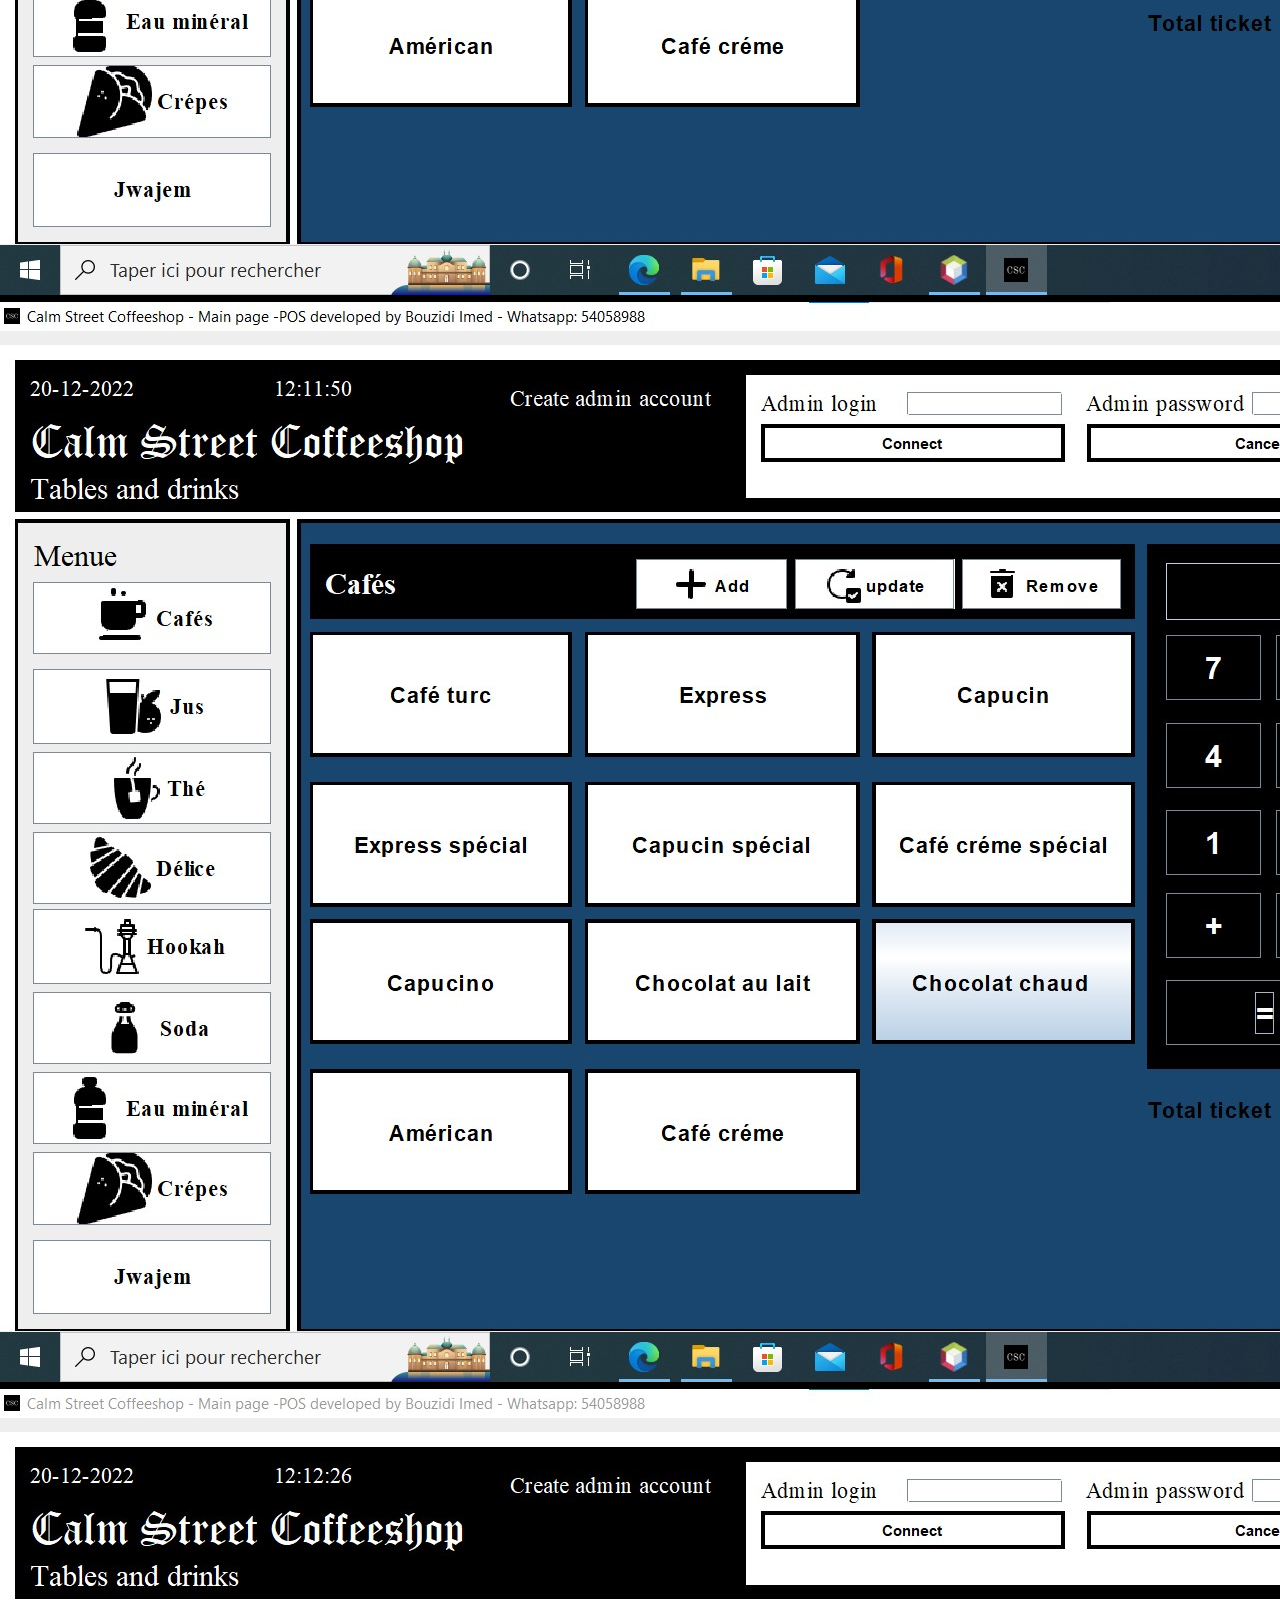
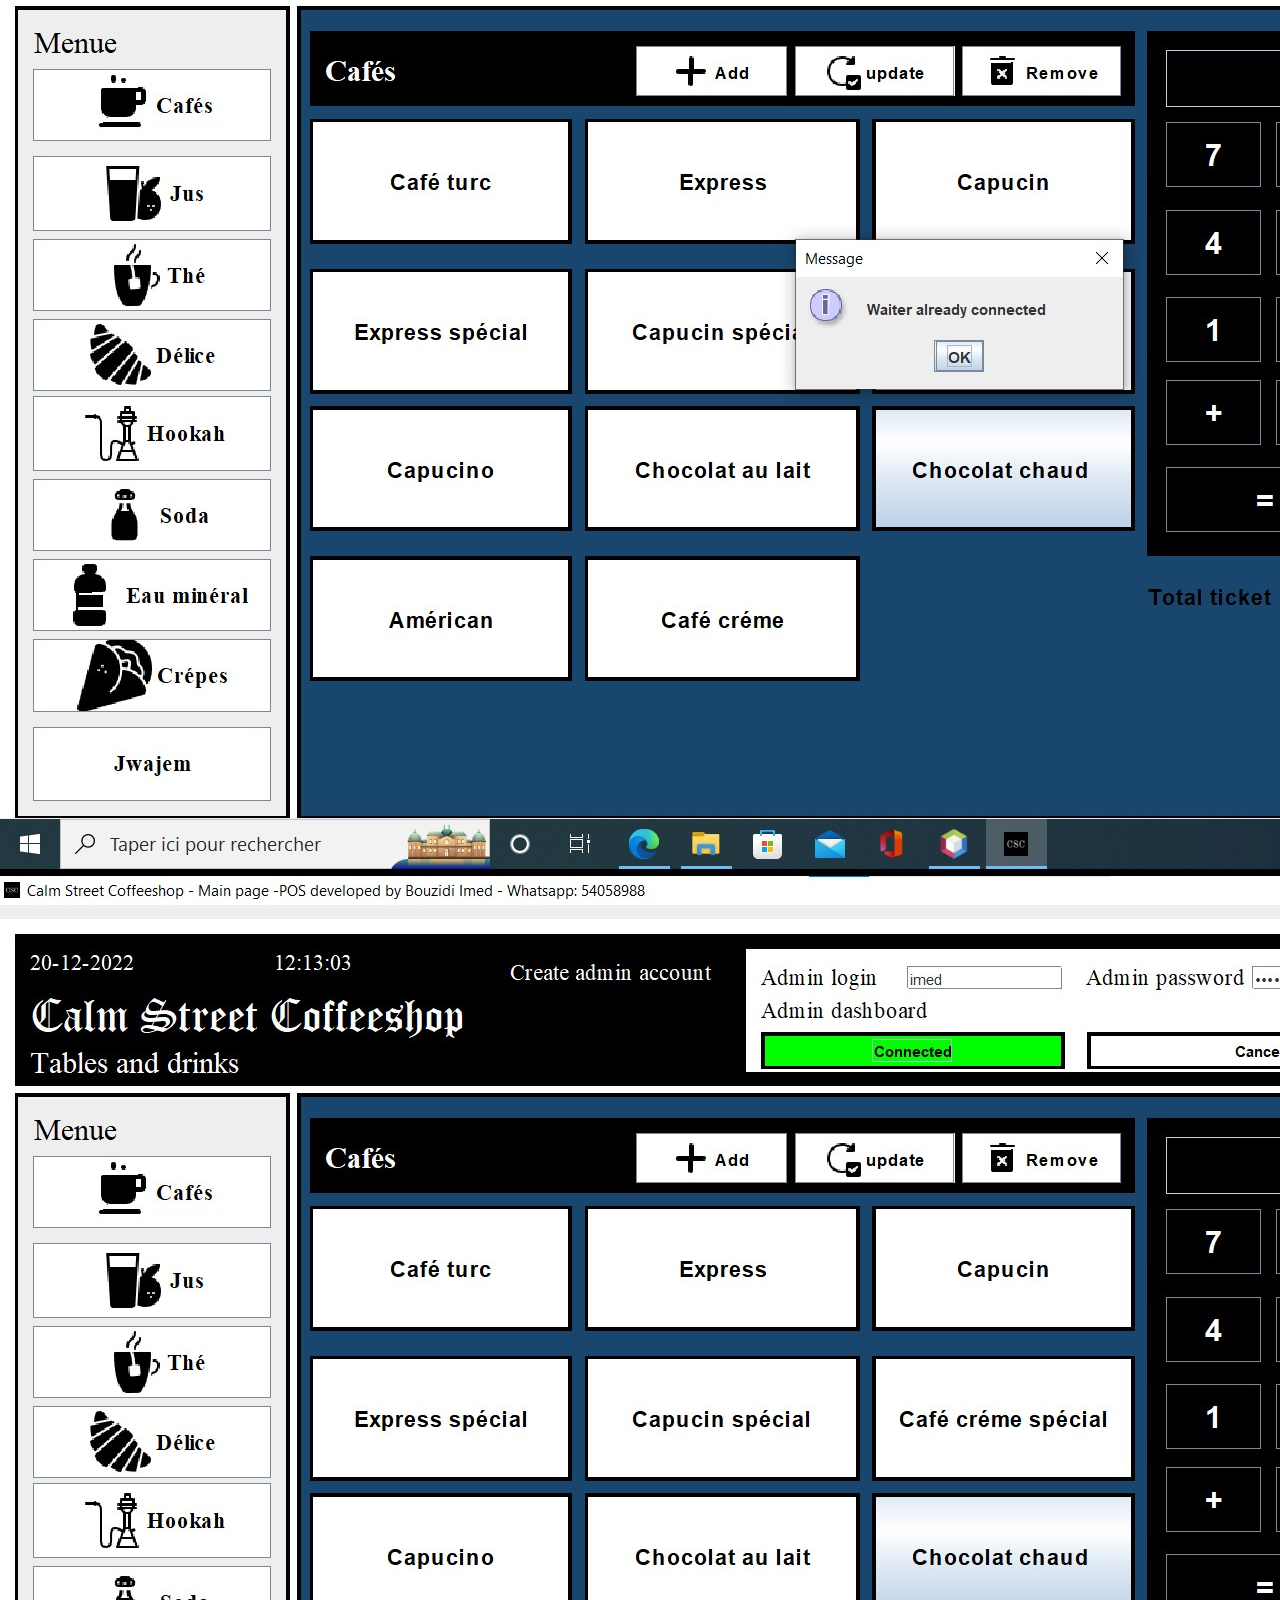
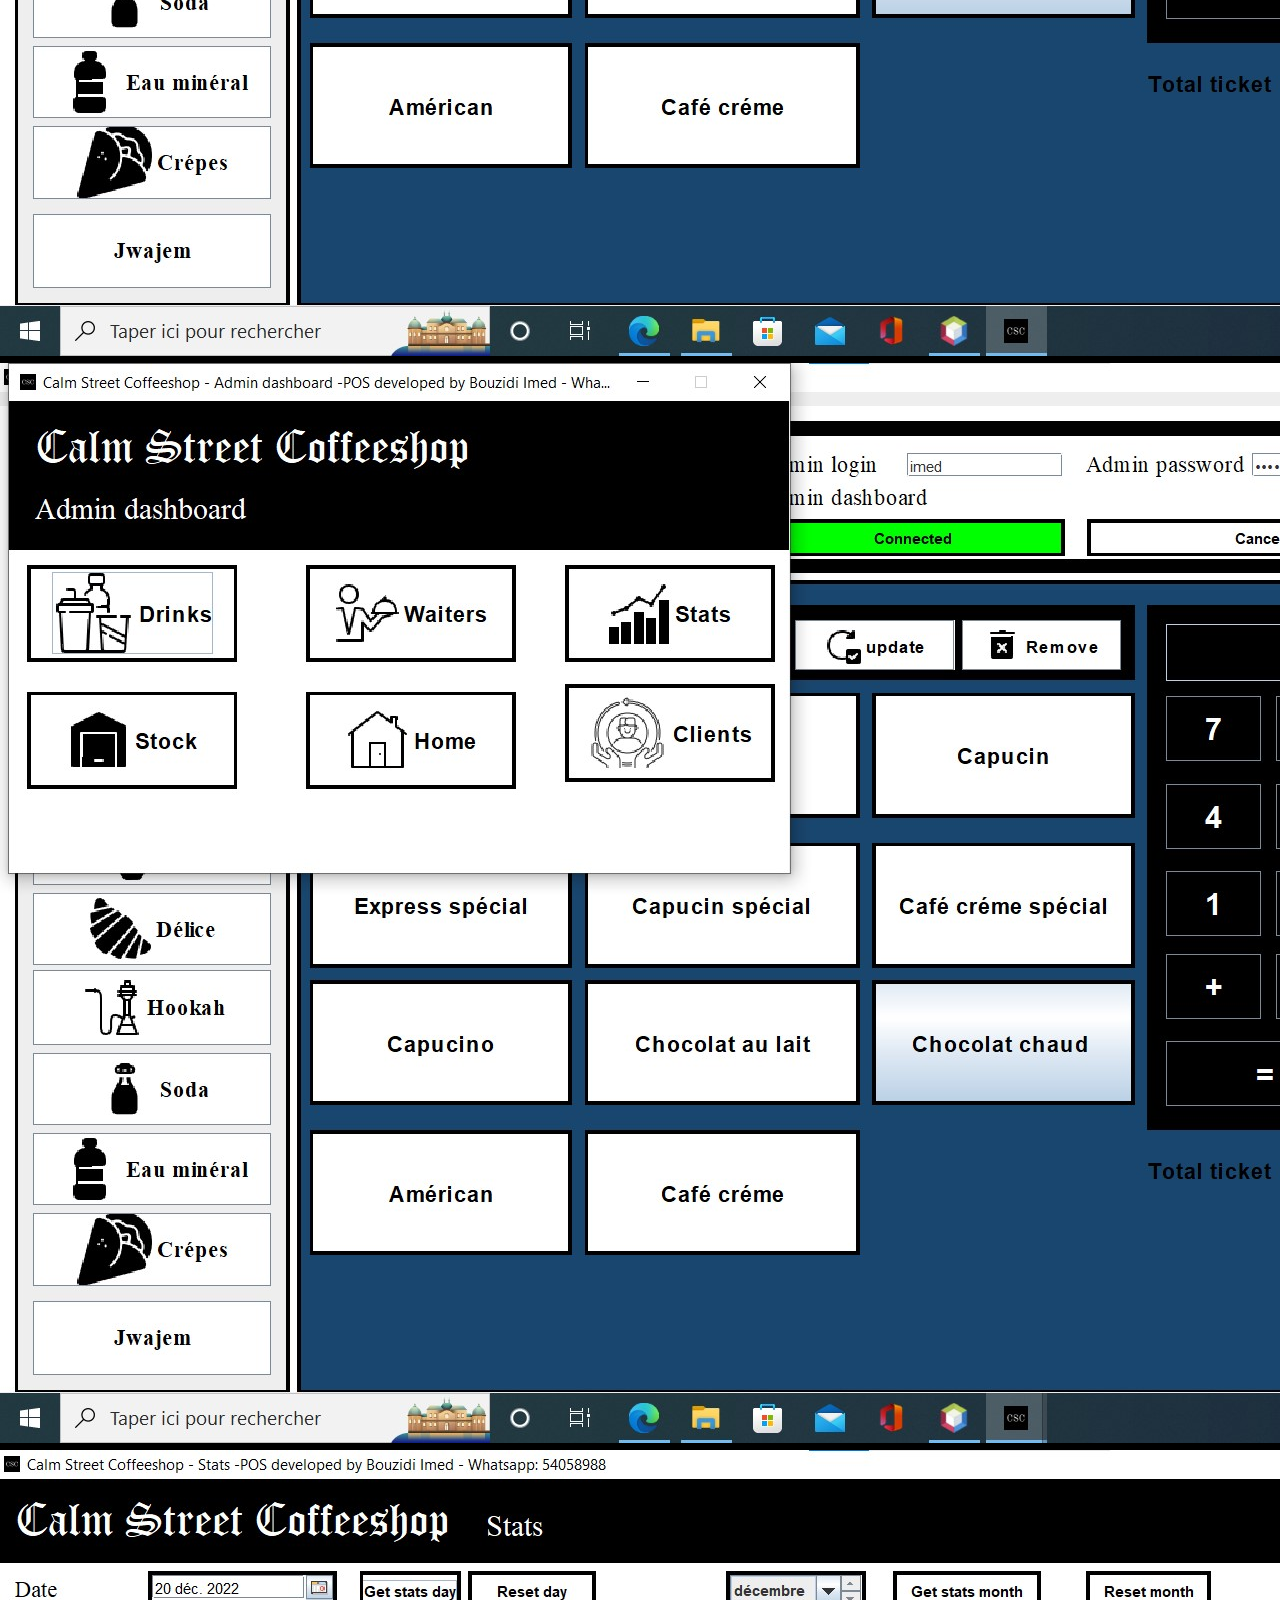
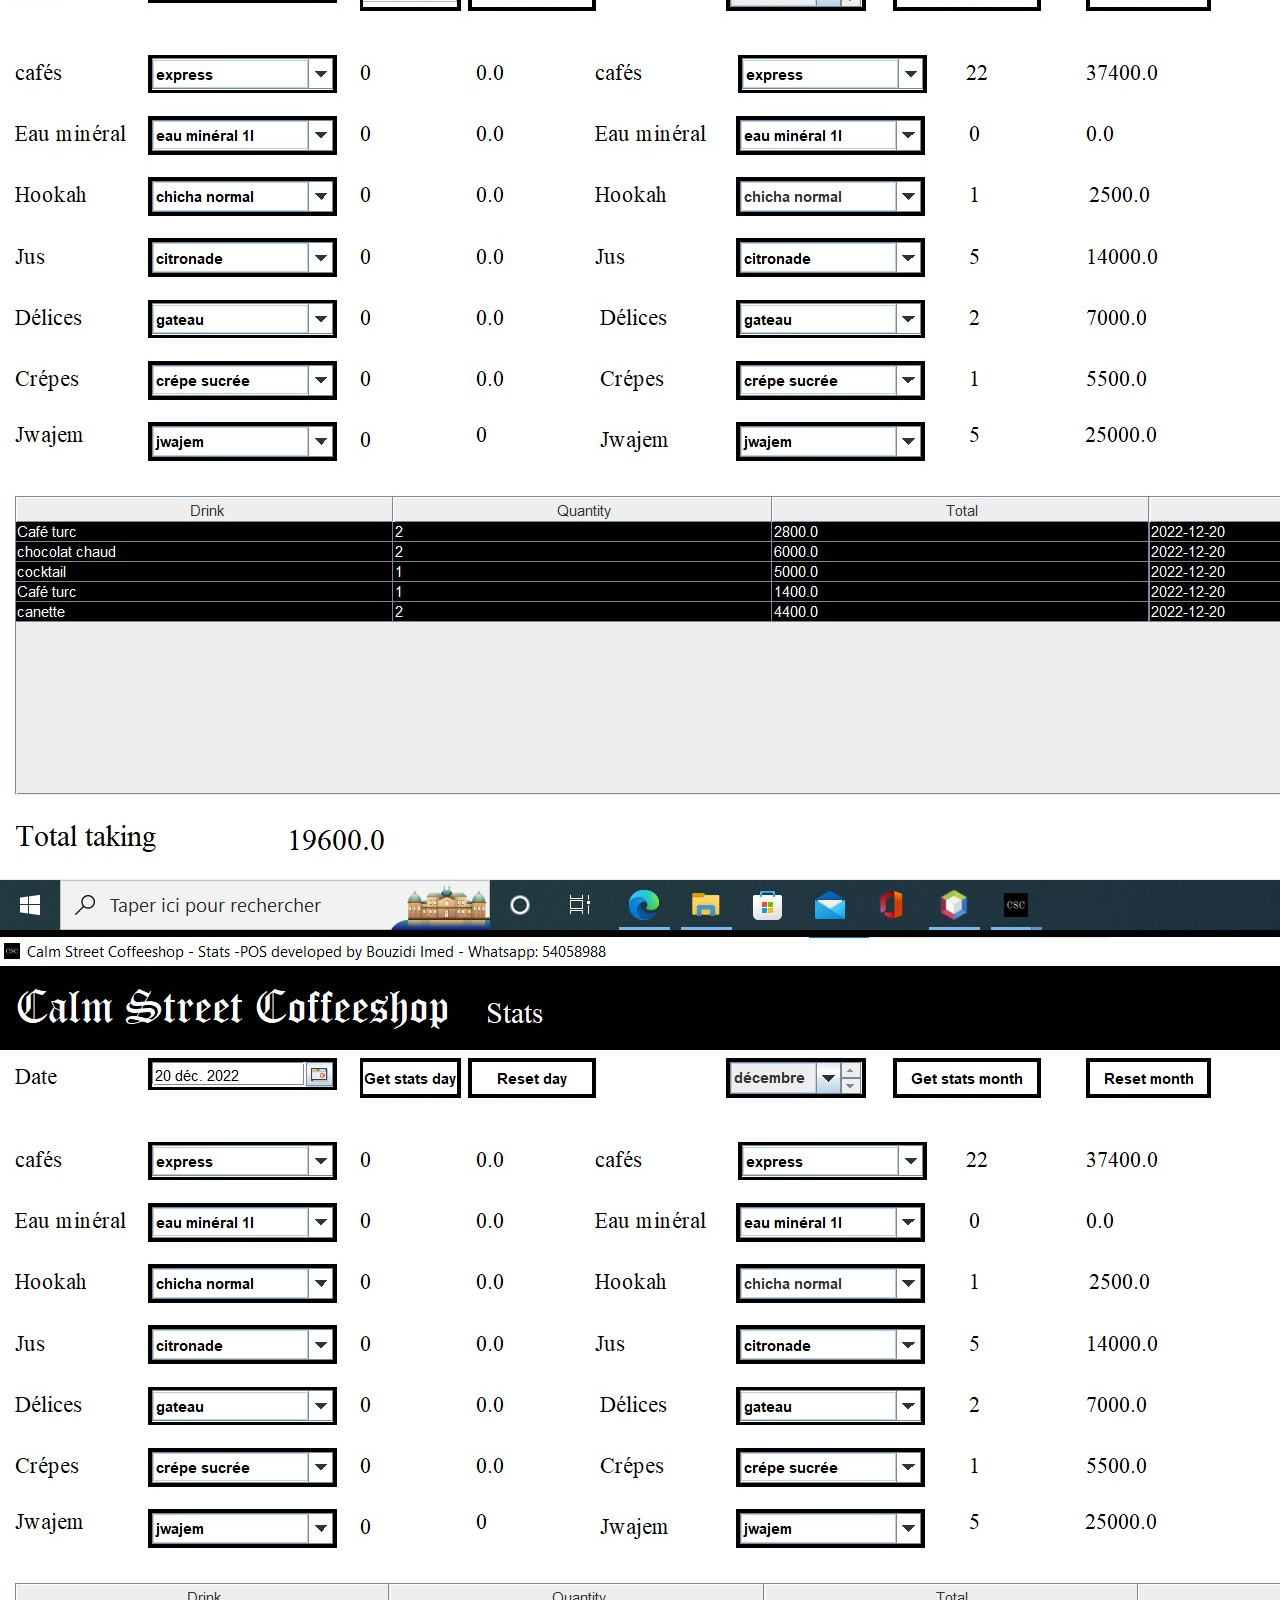
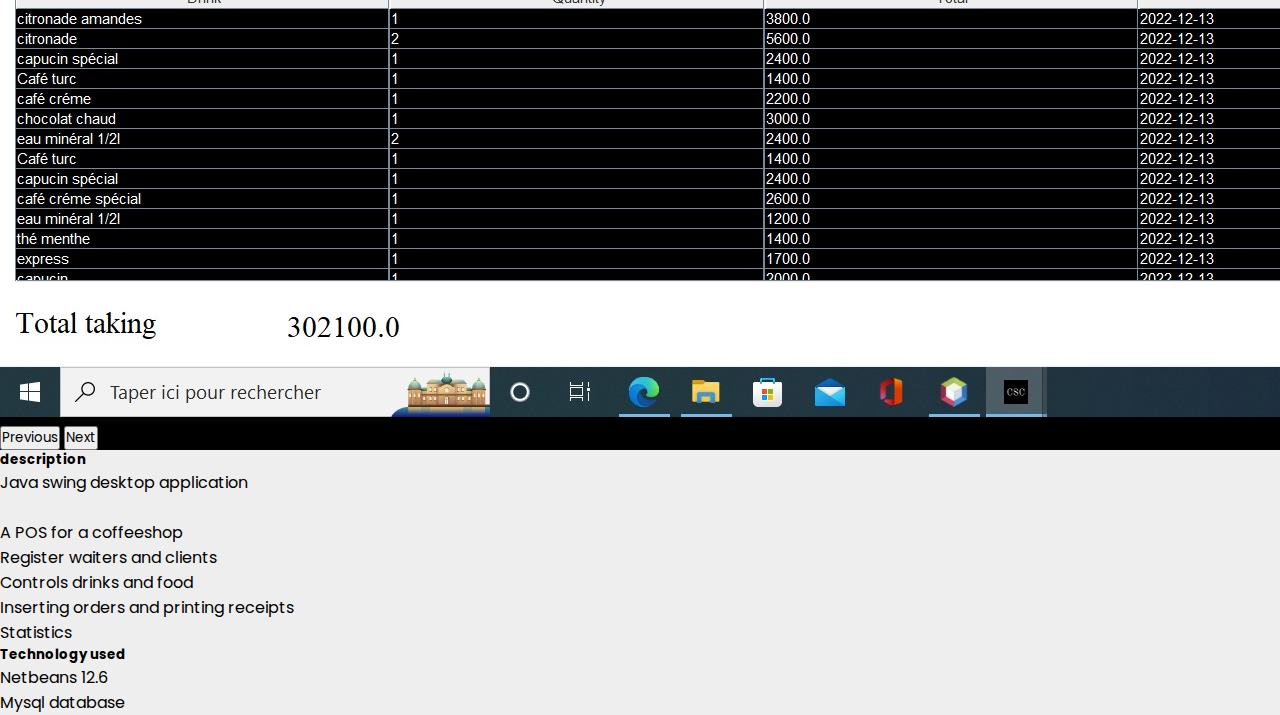
==== commit dacc11cb: "new" ====
--- a/calm.html
+++ b/calm.html
@@ -1,4 +1,4 @@
-<<<<<<< HEAD
+
 <!DOCTYPE html>
 <html lang="en">
 <head>
@@ -115,122 +115,4 @@
             </ul>
           </div>
 </body>
-=======
-<!DOCTYPE html>
-<html lang="en">
-<head>
-    <meta charset="UTF-8">
-    <meta http-equiv="X-UA-Compatible" content="IE=edge">
-    <meta name="viewport" content="width=device-width, initial-scale=1.0">
-    <link rel="stylesheet" href="https://cdnjs.cloudflare.com/ajax/libs/font-awesome/6.1.1/css/all.min.css">
-    <link rel="stylesheet" href="css/style.css">
-    <link href="https://cdn.jsdelivr.net/npm/bootstrap@5.2.0-beta1/dist/css/bootstrap.min.css" rel="stylesheet" integrity="sha384-0evHe/X+R7YkIZDRvuzKMRqM+OrBnVFBL6DOitfPri4tjfHxaWutUpFmBp4vmVor" crossorigin="anonymous">
-    <script src="https://cdnjs.cloudflare.com/ajax/libs/jquery/3.5.1/jquery.min.js" charset="utf-8"></script>
-    <title>Calm street coffeeshop POS</title>
-    <link rel="apple-touch-icon" sizes="180x180" href="/apple-touch-icon.png">
-    <link rel="icon" type="image/png" sizes="32x32" href="img/favicon_io (1)/favicon-16x16.png">
-    <link rel="icon" type="image/png" sizes="16x16" href="/favicon-16x16.png">
-    <link rel="manifest" href="/site.webmanifest">
-</head>
-<body>
-    <body>
-        <script src="https://cdn.jsdelivr.net/npm/bootstrap@5.2.0-beta1/dist/js/bootstrap.bundle.min.js" integrity="sha384-pprn3073KE6tl6bjs2QrFaJGz5/SUsLqktiwsUTF55Jfv3qYSDhgCecCxMW52nD2" crossorigin="anonymous"></script>
-        <header>
-            <nav class="navbar navbar-light" style="background-color: aqua;">
-                <div class="container">
-                  <a class="navbar-brand" href="index.html">Imed</a>
-                  <button class="navbar-toggler" type="button" data-bs-toggle="collapse" data-bs-target="#navbarNavDropdown" aria-controls="navbarNavDropdown" aria-expanded="false" aria-label="Toggle navigation">
-                    <span class="navbar-toggler-icon"></span>
-                  </button>
-                  <div class="collapse navbar-collapse" id="navbarNavDropdown">
-                    <ul class="navbar-nav m-auto">
-                      <li class="nav-item">
-                        <a class="nav-link active" aria-current="page" href="education.html">Education</a>
-                      </li>
-                      <li class="nav-item">
-                        <a class="nav-link" href="experience.html">Experience</a>
-                      </li>
-                      <li class="nav-item">
-                        <a class="nav-link" href="skills.html">Skills</a>
-                      </li>
-                      <li class="nav-item">
-                        <a class="nav-link" href="contact.html">Contact</a>
-                      </li>
-                      <li class="nav-item">
-                        <a class="nav-link" href="projects.html">Projects</a>
-                      </li>
-                    </ul>
-                  </div>
-                </div>
-              </nav>
-        </header> 
-        <section class="main">
-            <div id="carouselExampleControls" class="carousel slide" data-bs-ride="carousel">
-                <div class="carousel-inner">
-                  <div class="carousel-item active">
-                    <img src="img/calm screenshots/1.jpg" class="d-block w-100" alt="Home page">
-                  </div>
-                  <div class="carousel-item">
-                    <img src="img/calm screenshots/2.jpg" class="d-block w-100" alt="...">
-                  </div>
-                  <div class="carousel-item">
-                    <img src="img/calm screenshots/3.jpg" class="d-block w-100" alt="...">
-                  </div>
-                  <div class="carousel-item">
-                    <img src="img/calm screenshots/4.jpg" class="d-block w-100" alt="...">
-                  </div>
-                  <div class="carousel-item">
-                    <img src="img/calm screenshots/5.jpg" class="d-block w-100" alt="...">
-                  </div>
-                  <div class="carousel-item">
-                    <img src="img/calm screenshots/6.jpg" class="d-block w-100" alt="...">
-                  </div>
-                  <div class="carousel-item">
-                    <img src="img/calm screenshots/7.jpg" class="d-block w-100" alt="...">
-                  </div>
-                  <div class="carousel-item">
-                    <img src="img/calm screenshots/8.jpg" class="d-block w-100" alt="...">
-                  </div>
-                  <div class="carousel-item">
-                    <img src="img/calm screenshots/9.jpg" class="d-block w-100" alt="...">
-                  </div>
-                  <div class="carousel-item">
-                    <img src="img/calm screenshots/10.jpg" class="d-block w-100" alt="...">
-                  </div>
-                  <div class="carousel-item">
-                    <img src="img/calm screenshots/11.jpg" class="d-block w-100" alt="...">
-                  </div>
-                </div>
-                <button class="carousel-control-prev" type="button" data-bs-target="#carouselExampleControls" data-bs-slide="prev">
-                  <span class="carousel-control-prev-icon" aria-hidden="true"></span>
-                  <span class="visually-hidden">Previous</span>
-                </button>
-                <button class="carousel-control-next" type="button" data-bs-target="#carouselExampleControls" data-bs-slide="next">
-                  <span class="carousel-control-next-icon" aria-hidden="true"></span>
-                  <span class="visually-hidden">Next</span>
-                </button>
-              </div>
-        </section>
-        <div class="w-100 p-3" style="background-color: #eee;">
-            <h5>description</h5>
-            <p>Java swing desktop application</p><br>
-            <p>A POS for a coffeeshop</p>
-            <ul>
-                <li>Register waiters and clients</li>
-                <li>Controls drinks and food</li>
-                <li>Inserting orders and printing receipts</li>
-                <li>Statistics</li>
-            </ul>
-            <h5>Technology used</h5>
-            <ul>
-                <li>
-                    Netbeans 12.6
-                </li>
-                <li>
-                    Mysql database
-                </li>
-            </ul>
-          </div>
-</body>
->>>>>>> b45afbdd74e963be1f28dbd51af13d4981947a49
 </html>